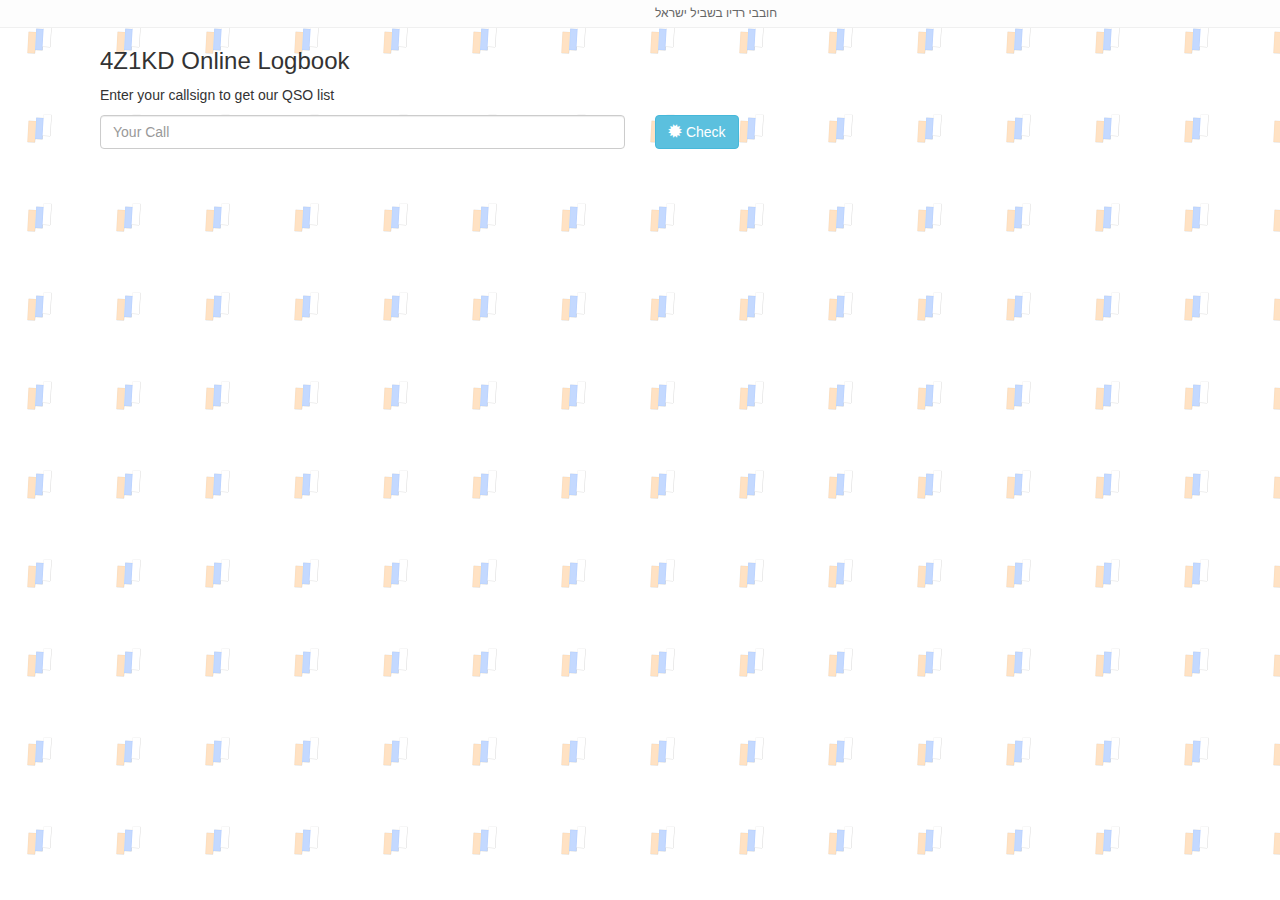
==== index.html @ 31706efc "First Checkin" ====
﻿<!DOCTYPE html>
<head>
    <meta charset="utf-8" />
    <meta http-equiv="X-UA-Compatible" content="IE=edge, chrome=1" />
    <meta name="apple-mobile-web-app-capable" content="yes" />
    <meta name="apple-mobile-web-app-status-bar-style" content="black" />
    <meta name="format-detection" content="telephone=no" />
    <meta name="viewport" content="width=device-width, initial-scale=1.0" />
    <link rel="apple-touch-startup-image" href="Content/images/ios-startup-image-landscape.png" media="(orientation:landscape)" />
    <link rel="apple-touch-startup-image" href="Content/images/ios-startup-image-portrait.png" media="(orientation:portrait)" />
    <link rel="apple-touch-icon" href="Content/images/icon.png" />
    <link rel="icon" href="Content/images/icon.png?v=1.1"> 
    <title>4X4Trail</title>
    <!-- Meta -->
    <meta name="description" content="4X4Trail">
    <meta name="author" content="4Z1KD">

    <link rel="stylesheet" href="Content/ie10mobile.css" />
    <link rel="stylesheet" href="Content/durandal.css" />
    <link rel="stylesheet" href="Content/starterkit.css" />
    <link rel="stylesheet" href="assets/plugins/bootstrap/css/bootstrap.min.css" />
    <link rel="stylesheet" href="assets/css/style.css">
    <link rel="stylesheet" href="assets/css/headers/header2.css">
    <link rel="stylesheet" href="assets/plugins/font-awesome/css/font-awesome.css">
    <link rel="stylesheet" href="assets/css/themes/light.css" id="style_color">
    <link rel="stylesheet" href="assets/flags/css/flag-icon.min.css" />
    <link rel="stylesheet" href="assets/css/app.css">
    <script type="text/javascript">
        if (navigator.userAgent.match(/IEMobile\/10\.0/)) {
            var msViewportStyle = document.createElement("style");
            var mq = "@@-ms-viewport{width:auto!important}";
            msViewportStyle.appendChild(document.createTextNode(mq));
            document.getElementsByTagName("head")[0].appendChild(msViewportStyle);
        }
    </script>
</head>
<body>
    <div id="applicationHost"></div>

    <script type="text/javascript" src="Scripts/knockout-2.3.0.js"></script>
    <script type="text/javascript" src="assets/plugins/jquery-1.10.2.min.js"></script>
    <script type="text/javascript" src="assets/plugins/jquery-migrate-1.2.1.min.js"></script>
    <script type="text/javascript" src="assets/plugins/bootstrap/js/bootstrap.min.js"></script>
    <script type="text/javascript" src="assets/plugins/back-to-top.js"></script>
    <script type="text/javascript" src="assets/js/app.js"></script>
    <script type="text/javascript" src="assets/js/linq.min.js"></script>
    <script type="text/javascript" src="Scripts/require.js" data-main="App/main"></script>

</body>
</html>
---- Content/ie10mobile.css ----
﻿@-webkit-viewport {
    width: device-width;
}

@-moz-viewport {
    width: device-width;
}

@-ms-viewport {
    width: device-width;
}

@-o-viewport {
    width: device-width;
}

@viewport {
    width: device-width;
}
---- Content/durandal.css ----
/*!
 * Durandal 2.0.0 Copyright (c) 2012 Blue Spire Consulting, Inc. All Rights Reserved.
 * Available via the MIT license.
 * see: http://durandaljs.com or https://github.com/BlueSpire/Durandal for details
 */

.modalBlockout {
    position: fixed;
    top: 0;
    left: 0;
    width: 100%;
    height: 100%;
    background: black;
    opacity: 0;
    
    pointer-events: auto;
    
    -webkit-backface-visibility: hidden;
    
    -webkit-transition: opacity 0.1s linear; 
	-moz-transition: opacity 0.1s linear; 
	-o-transition: opacity 0.1s linear;
	transition: opacity 0.1s linear; 
}

.modalHost {
    top: 50%;
    left: 50%;
    position: fixed;
    opacity: 0;
    
    -webkit-backface-visibility: hidden;

    -webkit-transition: opacity 0.1s linear; 
	-moz-transition: opacity 0.1s linear; 
	-o-transition: opacity 0.1s linear;
	transition: opacity 0.1s linear;
}

.messageBox {
    background-color: white;
    border: 1px solid #999;
    border: 1px solid rgba(0, 0, 0, 0.3);
    -webkit-border-radius: 6px;
    -moz-border-radius: 6px;
    border-radius: 6px;
    outline: none;
    -webkit-box-shadow: 0 3px 7px rgba(0, 0, 0, 0.3);
    -moz-box-shadow: 0 3px 7px rgba(0, 0, 0, 0.3);
    box-shadow: 0 3px 7px rgba(0, 0, 0, 0.3);
    -webkit-background-clip: padding-box;
    -moz-background-clip: padding-box;
    background-clip: padding-box;
    min-width: 300px;
}

.durandal-view-404 {
    color: red;
    margin: 8px 0;
    padding: 8px;

    -webkit-box-shadow: 0 3px 7px rgba(0, 0, 0, 0.3);
    -moz-box-shadow: 0 3px 7px rgba(0, 0, 0, 0.3);
    box-shadow: 0 3px 7px rgba(0, 0, 0, 0.3);

    border: 1px solid #999;
    border: 1px solid rgba(0, 0, 0, 0.3);
    -webkit-border-radius: 6px;
    -moz-border-radius: 6px;
    border-radius: 6px;
}
---- Content/starterkit.css ----
﻿/*!
 * Durandal 2.0.0 Copyright (c) 2012 Blue Spire Consulting, Inc. All Rights Reserved.
 * Available via the MIT license.
 * see: http://durandaljs.com or https://github.com/BlueSpire/Durandal for details
 */

.splash {
    text-align: center;
    margin: 10% 0 0 0;
}

.splash .message {
    font-size: 5em;
    line-height: 1.5em;
    -webkit-text-shadow: rgba(0, 0, 0, 0.5) 0 0 15px;
    text-shadow: rgba(0, 0, 0, 0.5) 0 0 15px;
    text-transform: uppercase;
}

.splash .icon-spinner {
    text-align: center;
    display: inline-block;
    font-size: 5em;
    margin-top: 50px;
}

.page-host {
    position: relative;
    top: 0px;
}

.navbar-fixed-top .navbar-inner {
    padding-left: 1em;
    padding-right: 1em;
}

.navbar-fixed-top .icon-home {
    font-size: 18px
}

.loader {
    margin: 6px 8px 4px 8px;
    visibility: hidden;
}

.loader.active {
    visibility: visible;
}

@media (max-width: 979px) {
    .page-host {
        top: 0;
    }

    .navbar-fixed-top {
        margin-bottom: 0;
    }
}
---- assets/css/style.css ----
/*   
 * Template Name: Unify - Responsive Bootstrap Template
 * Description: Business, Corporate, Portfolio and Blog Theme.
 * Version: 1.3
 * Author: Html Stream
 * Website: http://htmlstream.com/preview/unify
*/

/*Import app.css*/
@import url(app.css);

/*Import Google Fonts*/
@import url(http://fonts.googleapis.com/css?family=Monda:400,700);
@import url(http://fonts.googleapis.com/css?family=Open+Sans);

/*Block Headline*/
.headline {
    display: block;
    margin: 10px 0 25px 0;
    border-bottom: 1px dotted #e4e9f0;
}
.headline h2, 
.headline h3, 
.headline h4 {
    color: #585f69;
    margin: 0 0 -2px 0;
    padding-bottom: 5px;
    display: inline-block;
    border-bottom: 2px solid #72c02c;
}
.headline h2 {
    font-size: 23px;
}

.headline-md h2 {
    font-size: 21px;
}

.headline-md {
    margin-bottom: 15px;
}

/*Purchase Block*/
.purchase {
    padding: 30px 0;
    margin-bottom: 30px;
    box-shadow: inset 0 0 4px #eee;
    background: url(../img/breadcrumbs.png) repeat;
}
.purchase p {
    margin-bottom: 0;
}
.purchase span {
    color: #666;
    display: block;
    font-size: 28px;
    font-weight: 200;
    line-height: 35px;
    margin-bottom: 12px;
    /*font-family: 'Open Sans', sans-serif;*/
}
.purchase a.btn-buy {
    color: #fff;
    font-size: 16px;
    cursor: pointer;
    margin-top: 22px;
    font-weight: bold;
    background: #72c02c;
    display: inline-block;
    text-decoration: none;
    padding: 12px 28px 9px;
    text-transform: uppercase;
    text-shadow: 0 1px 0 #51a00b;
}
.purchase a.btn-buy:hover {
    color: #fff;
    background: #68af28;
    text-decoration: none;
    box-shadow: 0 0 5px #c0c2c1;
} 

/*Service*/
.service {
    overflow: hidden; 
    margin-bottom: 10px;
    padding: 15px 15px 10px;
}
.service:hover {
    background: #fcfcfc;
    box-shadow: 0 0 5px #ddd;
    -webkit-transition: box-shadow 0.2s ease-in-out;
    -moz-transition: box-shadow 0.2s ease-in-out;
    -o-transition: box-shadow 0.2s ease-in-out;
    transition: box-shadow 0.2s ease-in-out;
}
.service:hover i {
    color: #656565;
}

.service .desc {
    padding: 0 15px; 
    overflow: hidden;
}
.service .desc h4 {
    font-size: 22px;
    line-height: 25px;
}

.service .service-icon {
    float: left;
    padding: 10px;
    color: #72c02c;
    font-size: 45px;  
    text-align: center;
    -webkit-transition: all 0.4s ease-in-out;
    -moz-transition: all 0.4s ease-in-out;
    -o-transition: all 0.4s ease-in-out;
    transition: all 0.4s ease-in-out;
}
.service .service-icon.icon-cogs {
    font-size: 37px;
}
.service .service-icon.icon-plane {
    font-size: 43px;
}

/* Recent Work  */
.recent-work a {
    text-align: center;
    background: #fcfcfc;
    display: inline-block;
}

.recent-work a:hover {
    text-decoration: none;
}

.recent-work a:hover strong {
    color: #555;
}

.recent-work em.overflow-hidden {
    display: block;
}

.recent-work a span {
    display: block;
    padding: 10px;
    border-bottom: solid 2px #eee;
}

.recent-work a strong {
    color: #555;
    display: block;
}

.recent-work a i {
    color: #777;
}

.recent-work a img {
   -webkit-transition: all 0.8s ease-in-out;
   -moz-transition: all 0.8s ease-in-out;
   -o-transition: all 0.8s ease-in-out;
   -ms-transition: all 0.8s ease-in-out;
   transition: all 0.8s ease-in-out;
}

.recent-work a:hover img {
    opacity: 0.8;
   -webkit-transform: scale(1.2) rotate(3deg);
   -moz-transform: scale(1.2) rotate(3deg);
   -o-transform: scale(1.0) rotate(3deg);
   -ms-transform: scale(1.2) rotate(3deg);
   transform: scale(1.2) rotate(3deg);
}

.recent-work a:hover span {
    border-bottom: solid 2px #72c02c;
    -webkit-transition: all 0.2s ease-in-out;
    -moz-transition: all 0.3s ease-in-out;
    -o-transition: all 0.2s ease-in-out;
    transition: all 0.3s ease-in-out;
}

/*Blockquote*/
blockquote p {
    font-size: 16px;
    font-weight: 200;
}

blockquote:hover {
    border-left-color: #72c02c; 
    -webkit-transition: all 0.4s ease-in-out;
    -moz-transition: all 0.4s ease-in-out;
    -o-transition: all 0.4s ease-in-out;
    transition: all 0.4s ease-in-out;
}
.hero {
    padding: 18px;
    margin: 20px 0;
    color: #566c8a;
    font-size: 16px;
    background: #fcfcfc;
    border-left: 4px solid #94c564; 
    /*font-family: 'Open Sans', sans-serif;*/
}
.hero h1, .hero p { 
    text-shadow: 1px 1px 0 #fff;
}

.hero-unify p {
    font-size: 13px;
    line-height: 20px;
}

/* Work */
.work {
    margin-top: 6px;
}
.work .details {
    padding: 10px;
}
.work .caption {
    display: block;
    padding-top: 5px;
    color: #585f69 !important;
    font-size: 18px !important;
}
.work .caption:hover {
    cursor: pointer;
    color: #444 !important;
    text-decoration: underline;
}

/*Footer*/
.footer {
    color: #dadada;
    margin-top: 40px;
    padding: 10px 0 5px;
    background: #585f69;
}

.footer.margin-top-0 {
    margin-top: 0;
}

.footer h1, 
.footer h2, 
.footer h3, 
.footer h4, 
.footer h5 {
    text-shadow: none;
    font-weight: normal !important; 
} 

.footer p,
.footer a {
    font-size: 14px;
} 
.footer p {
    color: #dadada;
} 

.footer a {
    color: #72c02c;
}
.footer a:hover {
    color: #a8f85f;
    -webkit-transition: all 0.4s ease-in-out;
    -moz-transition: all 0.4s ease-in-out;
    -o-transition: all 0.4s ease-in-out;
    transition: all 0.4s ease-in-out;
}

.footer h2, 
.footer h3,
.footer h4 {
    color: #e4e4e4;
    background: none;
    text-shadow: none;
}

/*Footer Subsribe*/
.footer .footer-subsribe {
    width: 85%;
}

/*Blog Posts*/
.footer .blog-list {
    margin: 0;
    padding: 0;
    color: #dadada;
    list-style: none;
}

.footer .blog-list li {
    padding: 0 0;
    margin-bottom: 7px; 
}
.footer .blog-list li span {
    color: #818488;
}

.footer .dl-horizontal,
.footer .dl-horizontal:hover {
    border: none !important;
    background: none !important;
}
.footer .dl-horizontal a {
    color: #dadada;
}
.footer .dl-horizontal a:hover {
    color: #a8f85f !important;
}
.footer .dl-horizontal img {
    border-color: #888 !important;
}

/*Copyright*/
.copyright {
    font-size: 12px;
    padding: 11px 0 7px;
    background: #3e4753;
    border-top: solid 1px #777;	
}

.copyright p {
    color: #dadada;
}

.copyright p.copyright-space {
    margin-top: 12px;
}

.copyright a {
    margin: 0 5px;
    color: #72c02c;
}
.copyright a:hover {
    color: #a8f85f;
}

/*Page (Features)
------------------------------------*/
/*Thumbnail*/
a.thumbnail {
    padding: 0;
    border: none;
    margin-bottom: 15px;
}

.thumbnail-style { 
    padding: 5px;
    margin-bottom: 20px; 
}
.thumbnail-style:hover { 
    box-shadow: 0 0 8px #ddd; 
    -webkit-transition: box-shadow 0.2s ease-in-out;
    -moz-transition: box-shadow 0.2s ease-in-out;
    -o-transition: box-shadow 0.2s ease-in-out;
    transition: box-shadow 0.2s ease-in-out;
}
.thumbnail-style h3 {
    margin: 5px 0 0 0;
}
.thumbnail-style h3 a {
    font-size: 20px;
}
.thumbnail-style h3 a:hover {
    color: #72c02c;
    text-decoration: none;
}
.thumbnail-style .thumbnail-img {
    position: relative;
    margin-bottom: 10px;
}
.thumbnail-style a.btn-more {
    right: -10px;
    bottom: 10px;
    color: #fff;
    padding: 1px 6px;
    position: absolute;
    background: #72c02c;
    display: inline-block; 
}
.thumbnail-style a.btn-more:hover {
    text-decoration: none;
    box-shadow: 0 0 0 2px #377500;
}
.thumbnail-style:hover a.btn-more {
    right: 10px;
}

.thumbnail-kenburn img {
    left: 10px;
    margin-left: -10px;
    position: relative;
   -webkit-transition: all 0.8s ease-in-out;
   -moz-transition: all 0.8s ease-in-out;
   -o-transition: all 0.8s ease-in-out;
   -ms-transition: all 0.8s ease-in-out;
   transition: all 0.8s ease-in-out;
}
.thumbnail-kenburn:hover img {
   -webkit-transform: scale(1.2) rotate(2deg);
   -moz-transform: scale(1.2) rotate(2deg);
   -o-transform: scale(1.2) rotate(2deg);
   -ms-transform: scale(1.2) rotate(2deg);
   transform: scale(1.2) rotate(2deg);
}
 
/*Servive Blocks*/
.servive-block .servive-block-in {
    padding: 20px 30px;
    text-align: center;
    margin-bottom: 20px;
    background: #fafafa;
    -webkit-transition: all 0.3s ease-in-out;
    -moz-transition: all 0.3s ease-in-out;
    -o-transition: all 0.3s ease-in-out;
    transition: all 0.3s ease-in-out;
}
.servive-block .servive-block-in:hover {
    box-shadow: 0 0 8px #ddd;
}

.servive-block .servive-block-in h4 {
    line-height: 25px;
}

.servive-block .servive-block-in h4 a:hover {
    color: #72c02c;
    text-decoration: none;
}

.servive-block .servive-block-in:hover h4,
.servive-block .servive-block-in:hover i {
    color: #72c02c;
}

.servive-block .servive-block-in i {
    color: #565656;
    font-size: 40px;
    -webkit-transition: all 0.4s ease-in-out;
    -moz-transition: all 0.4s ease-in-out;
    -o-transition: all 0.4s ease-in-out;
    transition: all 0.4s ease-in-out;
}

.servive-block .servive-block-red {
    background: #e74c3c;
}
.servive-block .servive-block-sea {
    background: #1abc9c;
}
.servive-block .servive-block-blue {
    background: #3498db;
}
.servive-block .servive-block-grey {
    background: #95a5a6;
}
.servive-block .servive-block-yellow {
    background: #f1c40f;
}
.servive-block .servive-block-orange {
    background: #e67e22;
}
.servive-block .servive-block-green {
    background: #2ecc71;
}

.servive-block .servive-block-colored i,
.servive-block .servive-block-colored p,
.servive-block .servive-block-colored h4,
.servive-block .servive-block-colored:hover i,
.servive-block .servive-block-colored:hover h4 {
    color: #fff;
}

.servive-block .servive-block-colored:hover {
    opacity: 0.8;
    box-shadow: none;
}

/*Service Alternative Block*/
.service-alternative .service:hover { 
    background: #76ca2c;
    -webkit-transition: all 0.4s ease-in-out;
    -moz-transition: all 0.4s ease-in-out;
    -o-transition: all 0.4s ease-in-out;
    transition: all 0.4s ease-in-out;
}
.service-alternative .service:hover i,
.service-alternative .service:hover p,
.service-alternative .service:hover h4 { 
    color: #fff;
}

/*Servive Block Versions*/
.service-v1 h2 {
    margin: 15px 0;
    font-size: 20px;
    line-height: 28px;
}

.service-v1 p {
    text-align: justify;
}

/*Posts*/
.posts .dl-horizontal { 
    margin-bottom: 0;
    overflow: hidden;
}

.posts .dl-horizontal dt { 
    width: 60px; 
    float: left;
}

.posts .dl-horizontal dt img { 
    width: 60px; 
    height: 60px;
    padding: 2px;
    margin-top: 2px; 
    border: solid 1px #ddd;
}

.posts .dl-horizontal dd { 
    margin-left: 70px;
}

.posts .dl-horizontal dd p { 
    margin: 0;
}

.posts .dl-horizontal dd a {
    font-size: 14px;
    line-height: 16px !important; 
}

.posts .dl-horizontal dd a:hover { 
    color: #72c02c; 
    text-decoration: none;
}

.posts .dl-horizontal:hover dt img,
.posts .dl-horizontal:hover dd a { 
    color: #72c02c;
    border-color: #72c02c !important;
    -webkit-transition: all 0.4s ease-in-out;
    -moz-transition: all 0.4s ease-in-out;
    -o-transition: all 0.4s ease-in-out;
    transition: all 0.4s ease-in-out;
}

/*Breadcrumbs*/
.breadcrumbs {
    padding: 10px 0 6px;
    box-shadow: inset 0 0 4px #eee;
    background: url(../img/breadcrumbs.png) repeat;
}
.breadcrumbs h1 {
    color: #686868;
    font-size: 26px;
    margin-top: 12px;
}

.breadcrumb { 
    top: 9px;
    padding-right: 0;
    background: none;
    position: relative;
}
.breadcrumb a {
    color: #777;
}
.breadcrumb li.active,
.breadcrumb li a:hover {
    color: #72c02c;
    text-decoration: none;
}

/*Pegination*/
.pagination li a {
    color: #777;
    padding: 5px 15px;
}

/* Testimonials */
.testimonials {
    margin-bottom: 10px;
}

.testimonials .testimonial-info {
    color: #72c02c;
    font-size: 16px;
    padding: 0 15px;
    margin-top: 18px;
}

.testimonials .testimonial-info span {
    top: 3px;
    position: relative;
}

.testimonials .testimonial-info em {
    color: #777;
    display: block;
    font-size: 13px;
}

.testimonials .testimonial-info img {
    width: 60px;
    float: left;
    height: 60px;
    padding: 2px;
    margin-right: 15px;
    border: solid 1px #ccc;
    border-radius: 50% !important;	
}

.testimonials .testimonial-author {
    overflow: hidden;
}

.testimonials .carousel-arrow {
    top: -65px;
    position: relative;
}

.testimonials .carousel-arrow i {
    color: #777;
    font-size: 20px;
    padding: 2px 8px; 
    background: #fafafa;
}

.testimonials .carousel-arrow i:hover {
    color: #fff;
    background: #72c02c;
}

.testimonials .carousel-control {
    opacity: 1;
    width: 100%;
    text-align: right;
    text-shadow: none;
    position: absolute;
}

.testimonials .carousel-control.left {
    right: 27px;
    left: auto;
}
.testimonials .carousel-control.right {
    right: 0px;
}

.testimonials.testimonials-v1 .item p {
    padding: 15px;
    font-size: 14px;
    font-style: italic;
    position: relative;
    background: #fafafa;
}

.testimonials.testimonials-v1 .item p:after,
.testimonials.testimonials-v1 .item p:before {
    width: 0; 
    height: 0;
    left: 80px;
    content: " "; 
    bottom: -20px;
    display: block; 
    position: absolute;
}

.testimonials.testimonials-v1 .item p:after {
    border-top: 22px solid #fafafa;	
    border-left: 0 solid transparent;
    border-right: 22px solid transparent;
    border-left-style: inset; /*FF fixes*/
    border-right-style: inset; /*FF fixes*/
}

.testimonials.testimonials-v2 .testimonial-info {
    padding: 0 20px;
}

.testimonials.testimonials-v2 p {
    padding: 15px;
    font-size: 14px;
    font-style: italic;
    background: #fafafa;
    padding-bottom: 15px;
}

.testimonials.testimonials-v2 .carousel-arrow {
    top: -55px;	
}

.testimonials.testimonials-v2 .item p:after,
.testimonials.testimonials-v2 .item p:before {
    width: 0; 
    height: 0;
    left: 8%;
    content: " "; 
    bottom: 45px;
    display: block; 
    position: absolute;
}

.testimonials.testimonials-v2 .item p:after {
    border-top: 20px solid #fafafa;	
    border-left: 25px solid transparent;
    border-right: 0px solid transparent;
    border-left-style: inset; /*FF fixes*/
    border-right-style: inset; /*FF fixes*/
}

/*Tabs v1*/
.tab-v1 .nav-tabs { 
    border: none;
    background: none;
    border-bottom: solid 2px #72c02c; 	
}

.tab-v1 .nav-tabs a { 
    font-size: 14px;
    padding: 5px 15px; 
}

.tab-v1 .nav-tabs > .active > a, 
.tab-v1 .nav-tabs > .active > a:hover, 
.tab-v1 .nav-tabs > .active > a:focus { 
    color: #fff;
    border: none; 
    background: #72c02c; 
}

.tab-v1 .nav-tabs > li > a { 
    border: none;
}
.tab-v1 .nav-tabs > li > a:hover { 
    color: #fff; 
    background: #72c02c; 
}

.tab-v1 .tab-content { 
    padding: 10px 0;
}

.tab-v1 .tab-content img {
    margin-top: 4px;
    margin-bottom: 15px; 
}

.tab-v1 .tab-content img.img-tab-space {
    margin-top: 7px;
}

/*Tabs v2*/
.tab-v2 .nav-tabs {
    border-bottom: none;
}

.tab-v2 .nav-tabs li a {
    padding: 9px 16px;
    background: none;
    border: none;
}

.tab-v2 .nav-tabs li.active a {
    background: #fff;
    padding: 7px 15px 9px;
    border: solid 1px #eee;
    border-top: solid 2px #72c02c;
    border-bottom: none !important;
}

.tab-v2 .tab-content {
    padding: 10px 16px;
    border: solid 1px #eee;
}

/*Tabs v3*/
.tab-v3 .nav-pills li a {
    color: #777;
    font-size: 17px;
    padding: 4px 8px;
    margin-bottom: 3px;
    background: #fafafa;
    border: solid 1px #eee;
}

.tab-v3 .nav-pills li a:hover,
.tab-v3 .nav-pills li.active a {
    color: #fff;
    background: #72c02c;
    border: solid 1px #68af28;
}

.tab-v3 .nav-pills li i {
    width: 1.25em;
    margin-right: 5px;
    text-align: center;
    display: inline-block;
}

.tab-v3 .tab-content {
    padding: 15px;
    background: #fafafa;
    border: solid 1px #eee;
}

/*Accardion v1*/
.acc-v1 .panel-heading {
    padding: 0;
    box-shadow: none;
}

.acc-v1 .panel-heading a {
    display: block;
    font-size: 14px;
    padding: 5px 15px;
    background: #fefefe;
    text-decoration: none;
}

.acc-icon a.accordion-toggle i {
    color: #585f69;
    margin-right: 8px;
}
.acc-icon a.accordion-toggle:hover i {
    color: #39414c;
}

/*Carousel v1*/
.carousel-v1 .carousel-caption {
   left: 0;
   right: 0;
   bottom: 0;
   padding: 7px 15px;
   background: rgba(0, 0, 0, 0.7);
}

.carousel-v1 .carousel-caption p {
   color: #fff;
   margin-bottom: 0;
}

.carousel-v1 .carousel-arrow a.carousel-control {
   opacity: 1;
   font-size:30px;
   height:inherit;
   width: inherit;
   background: none;
   text-shadow: none;
   position: inherit;
}

.carousel-v1 .carousel-arrow a i {
   top: 50%;
   opacity: 0.6;
   background: #000;
   margin-top: -18px;
   padding: 2px 12px; 
   position: absolute;
}
.carousel-v1 .carousel-arrow a i:hover {
   opacity: 0.8;
}

.carousel-v1 .carousel-arrow a.left i {
   left: 0;
}
.carousel-v1 .carousel-arrow a.right i {
   right: 0;
}

/*About Page
------------------------------------*/
.team ul.team-socail { 
    text-align: right;
}
.team ul.team-socail li {
    padding: 0 !important;
    margin: 0 !important;
}

.team ul.team-socail li a,
.team ul.team-socail li a:hover {
    text-decoration: none;
}

.team ul.team-socail li i {
    color: #aaa;
    padding: 3px;
    min-width: 30px;
    font-size: 20px;
    text-align: center;
    background: #f7f7f7;
    display: inline-block;
}
.team ul.team-socail li i:hover {
    color: #fff;
    background: #72c02c;
    -webkit-transition: all 0.2s ease-in-out;
    -moz-transition: all 0.2s ease-in-out;
    -o-transition: all 0.2s ease-in-out;
    transition: all 0.2s ease-in-out;
}

.team .thumbnail-style {
    padding: 12px;
}

.team .thumbnail-style small {
    display: block; 
    font-size: 12px;
}

.team .thumbnail-style h3 {
    margin-bottom: 10px;
}
.team .thumbnail-style:hover h3 a {
    color: #72c02c !important;
}

/*Gallery Page
------------------------------------*/
.gallery-page .thumbnail,
.gallery-page .thumbnail:hover {
    padding: 0;
    border: none;
    box-shadow: none;
}
.gallery-page .thumbnails {
    margin-bottom:6px;
}

/*Privacy Page
------------------------------------*/
.privacy a {
    text-decoration: underline;
}
.privacy a:hover {
    color: #72c02c;
    text-decoration: none;
}

/*Portfolio Item Page v1
------------------------------------*/
.portfolio-item h2 {
    color: #555;
    font-size: 24px;
    margin: 0 0 15px;
}
.portfolio-item li {
    padding: 3px 0;
} 
.portfolio-item p a {
    text-decoration: underline;
}
.portfolio-item p a:hover {
    text-decoration: none;
}

/*Portfolio Item v1*/
.portfolio-item1 ul {
    margin: 10px 0 20px;
}

.portfolio-item1 li {
    font-size: 16px;
    margin-bottom: 3px;
}

.portfolio-item1 li i {
    font-size: 18px;
    margin-right: 4px;
}

/*Sidebar Features
------------------------------------*/
/*Blog Tags*/
ul.blog-tags li {
    display: inline-block;
}

ul.blog-tags a {
    font-size :13px;
    padding: 2px 7px;
    background: #f7f7f7;
    margin: 0 3px 6px 0;
    display: inline-block;
}

ul.blog-tags a i {
    color: #666;
}

ul.blog-tags a:hover {
    background: #72c02c;
}

ul.blog-tags a:hover,
ul.blog-tags a:hover i {
    color: #fff !important;
    text-decoration: none;
    -webkit-transition: all 0.2s ease-in-out;
    -moz-transition: all 0.2s ease-in-out;
    -o-transition: all 0.2s ease-in-out;
    transition: all 0.2s ease-in-out;
}

/*Blog Photo Stream*/
.blog-photos li {
    display: inline;
}
.blog-photos li img {
    opacity: 0.6;
    width: 58px;
    height: 58px;
    margin: 0 2px 8px;
}
.blog-photos li img:hover {
    opacity: 1;
    box-shadow: 0 0 0 2px #72c02c;
}

/*Blog Latest Tweets*/
.blog-twitter .blog-twitter-inner {
    padding: 10px;
    position: relative;
    background: #fafafa;
    margin-bottom: 15px;
    border-top: solid 2px #eee;
}

.blog-twitter .blog-twitter-inner,
.blog-twitter .blog-twitter-inner:after,
.blog-twitter .blog-twitter-inner:before {
    transition: all 0.3s ease-in-out;
    -o-transition: all 0.3s ease-in-out;
    -ms-transition: all 0.3s ease-in-out;
    -moz-transition: all 0.3s ease-in-out;
    -webkit-transition: all 0.3s ease-in-out;	
}

.blog-twitter .blog-twitter-inner:after,
.blog-twitter .blog-twitter-inner:before {
    width: 0; 
    height: 0;
    right: 0px;
    bottom: 0px;
    content: " "; 
    display: block; 
    position: absolute;
}

.blog-twitter .blog-twitter-inner:after {
    border-top: 15px solid #f0f0f0;	
    border-right: 15px solid transparent;
    border-left: 0px solid transparent;
    border-left-style: inset; /*FF fixes*/
    border-right-style: inset; /*FF fixes*/
}
.blog-twitter .blog-twitter-inner:before {
    border-bottom: 15px solid #fff;	
    border-right: 0 solid transparent;
    border-left: 15px solid transparent;
    border-left-style: inset; /*FF fixes*/
    border-bottom-style: inset; /*FF fixes*/
}

.blog-twitter .blog-twitter-inner:hover {
    border-color: #72c02c;
    border-top-color: #72c02c;	
}
.blog-twitter .blog-twitter-inner:hover:after {
    border-top-color: #72c02c;	
}

.blog-twitter .blog-twitter-inner span {
    color: #777;
    display: block;
    font-size: 11px; 
}

.blog-twitter .blog-twitter-inner a {
    color: #72c02c;
    text-decoration: none;
}
.blog-twitter .blog-twitter-inner a:hover {
    text-decoration: underline;
}

.blog-twitter .blog-twitter-inner i.icon-twitter {
    top: 2px;
    color: #bbb;
    font-size: 18px;
    position: relative;
}

/*Choose Block*/
.who li, .listed-icons div { 
    margin-bottom: 6px;
}
.who li i, .listed-icons div i{ 
    top: 2px; 
    color: #72c02c; 
    font-size: 18px;
    margin-right: 8px;
    position: relative; 
}
.who li:hover i, 
.who li:hover a,
.listed-icons div:hover i,
.listed-icons div:hover a { 
    color: #777;
}
.who li:hover a:hover,
.listed-icons li:hover a:hover {
    text-decoration: none;
}

/*Sidebar Menu
------------------------------------*/
/*Sidebar Menu v1*/
.sidebar-nav-v1 li {
    padding: 0;
}

.sidebar-nav-v1 li a {
    display: block;
    padding: 8px 30px 8px 10px;
}

.sidebar-nav-v1 li a:hover {
    text-decoration: none;
}

.sidebar-nav-v1 li.active,
.sidebar-nav-v1 li.active:hover {
    background: #f5f5f5;
    border-color: #ddd;
} 

.sidebar-nav-v1 li.active a {
    color: #555;
}

.sidebar-nav-v1 span.badge {
    margin-top: 10px;
    margin-right: 10px;
}

.sidebar-nav-v1 span.badge-green {
    background: #2ecc71;
}
.sidebar-nav-v1 span.badge-red {
    background: #e74c3c;
}
.sidebar-nav-v1 span.badge-blue {
    background: #3498db;
}
.sidebar-nav-v1 span.badge-sea {
    background: #1abc9c;
}

/*Tag Boxes
------------------------------------*/
.tag-box  {
    padding: 20px;
    margin-bottom: 30px;
}

.tag-box h2 {
    font-size: 20px;
    line-height: 25px;
}

.tag-box p {
    margin-bottom: 0;
}

/*Tag Boxes v1*/
.tag-box-v1 {
    border: solid 1px #eee;
    border-top: solid 2px #72c02c;
}

/*Tag Boxes v2*/
.tag-box-v2 {
    background: #fafafa;
    border: solid 1px #eee;
    border-left: solid 2px #72c02c;
}

/*Tag Boxes v3*/
.tag-box-v3 {
    border: solid 2px #eee;
}

/*Tag Boxes v4*/
.tag-box-v4 {
    border: dashed 1px #bbb;
}

/*Tag Boxes v5*/
.tag-box-v5 {
    margin: 20px 0;
    text-align: center;
    border: dashed 1px #ccc;
}

.tag-box-v5 span {
    color: #555;
    font-size: 28px;
    margin-bottom: 0;
}

/*Tag Boxes v6*/
.tag-box-v6 {
    background: #fafafa;
    border: solid 1px #eee; 
}

/*Tag Boxes v7*/
.tag-box-v7 {
    border: solid 1px #eee;
    border-bottom: solid 2px #72c02c;
}

/*Panels (Portlets)
------------------------------------*/
/*Panel Table*/
.panel .table {
    margin-bottom: 0;
}

/*Panel Blue*/
.panel-blue {
   border-color: #3498db;
}

.panel-blue > .panel-heading {
   color: #fff;
   background: #3498db;
}

/*Panel Red*/
.panel-red {
   border-color: #e74c3c;
}

.panel-red > .panel-heading {
   color: #fff;
   background: #e74c3c;
}

/*Panel Green*/
.panel-green {
   border-color: #2ecc71;
}

.panel-green > .panel-heading {
   color: #fff;
   background: #2ecc71;
}

/*Panel Sea*/
.panel-sea {
   border-color: #1abc9c;
}

.panel-sea > .panel-heading {
   color: #fff;
   background: #1abc9c;
}

/*Panel Orange*/
.panel-orange {
   border-color: #e67e22;
}

.panel-orange > .panel-heading {
   color: #fff;
   background: #e67e22;
}

/*Panel Yellow*/
.panel-yellow {
    border-color: #f1c40f;
}

.panel-yellow > .panel-heading {
    color: #fff;
    background: #f1c40f;
}

/*Panel Grey*/
.panel-grey {
   border-color: #95a5a6;
}

.panel-grey > .panel-heading {
   color: #fff;
   background: #95a5a6;
}

/*Panel Black*/
.panel-black {
   border-color: #000000;
}

.panel-black > .panel-heading {
   color: #fff;
   background: #000000;
}

/*Promo Page
------------------------------------*/
/*Slider Part*/
.fullwidthbanner-container.slider-promo {
    max-height: 460px !important;
}

.slider-promo-info-bg {
    padding: 25px 20px 20px;
    background: url(../img/bg-black.png) repeat;
}

.slider-promo-info span.big-size { 
    color: #fff;
    display: block;
    font-size: 30px;
    margin-bottom: 25px;
    text-shadow: 0 !important;
}

.slider-promo-info p {
    color: #fff;
    font-size: 16px;
    margin-bottom: 0;
}

/*Promo Box*/
.promo-box {
    padding: 20px;
    margin: 25px 0 20px;
    text-align: center;
}

.promo-box i {
    display: block;
    font-size: 50px;
}

.promo-box p {
    font-size: 14px;
    margin-bottom: 0;
}

.promo-box strong,
.promo-box strong a {
    color: #555;
    font-size: 20px;
    display: block;
    margin: 20px 0 15px;
    font-weight: 200; 
}

.promo-box:hover strong, 
.promo-box:hover strong a {
    color: #e74c3c;
}

/*Promo Service*/
.promo-service {
    margin-bottom: 20px;
}

.promo-service a.btn-u {
    margin: 0 20px 10px 0;
}

/*Promo Elements*/
.title-box {
    margin: 20px 0;
    padding: 40px 0;
    font-size: 16px;
    text-align: center;
    border-bottom: solid 1px #eee;
}

.title-box .title-box-text {
    color: #555;
    display: block;
    font-size: 35px;
    font-weight: 200;
}

.block-blockquote {
    margin: 20px 0; 
    text-align: center;
    border: dashed 1px #ccc;
}

.block-blockquote-inner {
    padding: 15px; 
}

.block-blockquote p {
    font-size: 26px;
    margin-bottom: 0;
}

/*Info Blocks*/
.info-blocks {
    margin-bottom: 15px;
}

.info-blocks:hover i.icon-info-blocks {
    color: #72c02c;
    -webkit-transition:all 0.2s ease-in-out;
    -moz-transition:all 0.2s ease-in-out;
    -o-transition:all 0.2s ease-in-out;
    transition:all 0.2s ease-in-out;	
}

.info-blocks i.icon-info-blocks {
    float: left;
    color: #777;
    font-size: 40px;
    margin-top: 5px;
    min-width: 50px;
    text-align: center;
}

.info-blocks .info-blocks-in {
    padding: 0 10px;
    overflow: hidden;
}

.info-blocks .info-blocks-in h3 {
    color: #555;
    font-size: 20px;
    line-height: 28px;
}

.info-blocks .info-blocks-in p {
    font-size: 12px;
}

.clients-page { 
    overflow: hidden;
}
.clients-page p { 
    overflow: auto;
}
.clients-page p a { 
    overflow: auto;
    text-decoration: underline;
}
.clients-page a.img-hover {
    display: block;
    position: relative;
}
.clients-page img { 
    float: left;
    width: 120px;
    height: 120px;
    margin-right: 20px;
    background: #fafafa;
    border: solid 1px #eee;
}
.clients-page img.img-colorful {
    display: none;
}
.clients-page a:hover img.img-colorful,
.clients-page:hover img.img-colorful {
    top: 0; 
    left: 0;
    display: block;
    position: absolute;
}


.clients-page .icon { 
    float: right;
    padding-top: 12px;
    font-size:40px;
    margin-left: 20px;
    background: #fafafa;
    width:65px;
    height:65px;
    text-align:center;
    border: solid 1px #eee;
}
---- assets/css/headers/header2.css ----
/*Top Bar (login, search etc.)
------------------------------------*/
.top-v1 {
	background: #fdfdfd;
	border-bottom: solid 1px #f0f0f0;
}

/*Top Contacts*/
.top-v1 ul {
	margin: 0;
	padding: 0;
}

.top-v1 .top-v1-contacts li {
	color: #666;
	padding: 5px 0;
	font-size: 12px;
	margin-right: 15px;
	display: inline-block;
}

.top-v1 .top-v1-contacts i {
	color: #999;
	font-size: 13px;
	margin-right: 3px;
}

/*Top Data*/
.top-v1 .top-v1-data {
	text-align: right;
}

.top-v1 .top-v1-data li {
	padding: 5px 11px;
	display: inline-block;	
	border-right: solid 1px #eee;
}

.top-v1 .top-v1-data li:first-child {
	border-left: solid 1px #eee;
}

.top-v1 .top-v1-data li a {
	font-size: 12px; 
}

.top-v1 .top-v1-data li a:hover {
	text-decoration: none;
}

.top-v1 .top-v1-data li i {
	color: #777;
	font-size: 13px; 
}

.top-v1 .top-v1-data li a:hover i {
	color: #72c02c;
}

@media (max-width: 992px) {
	.top-v1 ul {
		text-align: center !important;
	}

	.top-v1 .top-v1-contacts {
		margin: 10px 0;
	}

	.top-v1 .top-v1-data li {
		top: 1px;
		padding: 6px 16px;
		margin-left: -5px;
		position: relative;
		border: solid 1px #eee;
	}		
}

/*Header Default
------------------------------------*/
.header {
	z-index: 999;
	position: relative;
}

.header .navbar {
	margin: 0;
	min-height: inherit;
}

.header .navbar-default {
	border: none;
	background: none;
}

.header .navbar-collapse {
	position: relative;
	/*max-height: inherit;*/
}

/*Brand*/
.header .navbar-brand { 
	z-index: 2;
	position: relative;
}

/*Navbar*/
.header .navbar-default .navbar-nav > li > a {
	color: #687074;
	font-size: 16px;
	font-weight:400;
	padding: 9px 15px;
	/*text-transform: uppercase;*/
}

.header .navbar-default .navbar-nav > .active > a {
	color: #72c02c;
}

/*Dropdown*/
.header .navbar-right .dropdown-menu {
	right: inherit;
}

.header .navbar .nav > li > a i.icon-angle-down {
	top: -1px;
	left: 1px;
	font-size: 12px;
	position: relative;
	margin: 0 !important;
}

/*Navber Toggle*/
.navbar-toggle,
.navbar-default .navbar-toggle:hover, 
.navbar-default .navbar-toggle:focus {
	background: #72c02c;
}

.navbar-toggle {
	margin-top: 20px;
}

.navbar-toggle:hover {
	background: #5fb611 !important;
}

.navbar-default .navbar-toggle {
	border-color: #5fb611;
}

.navbar-default .navbar-toggle .icon-bar {
	background: #fff;
}

/*Serach Box*/
.header .navbar .search-open {
	right: 0; 
	top: 50px; 
	display: none;
	padding: 14px; 
	position: absolute;
	background: #f8f8f8; 
}

.header .navbar .nav > li > a.search {
	color: #aaa;
	cursor: pointer;
	padding: 8px 11px 10px;
	background: #f8f8f8 !important;
}

.header .navbar .nav > li > a.search:hover {
	color: #fff;
}

.header .navbar .search-open form {
	margin: 0;	
}

.header .navbar a.search [class^="icon-"],
.header .navbar a.search [class*=" icon-"] {
  width: 1.25em;
  text-align: center;
  display: inline-block;
}

.header .navbar a.search [class^="icon-"].icon-large,
.header .navbar a.search [class*=" icon-"].icon-large {
  /* increased font size for icon-large */
  width: 1.5625em;
}

/*Responsive @Media 
------------------------------------*/
@media (min-width: 767px) {
	/*Navbar Collapse*/
	.header .navbar-collapse {
		padding: 0;
	}

	/*Navbar*/
	.header .navbar-nav {
		top: 2px;
		margin-top: 10px;
		position: relative;
	}

	.header .navbar-default .navbar-nav > li {
		margin-left: 1px;
	}

	.header .navbar-default .navbar-nav > li > a:hover,
	.header .navbar-default .navbar-nav > .active > a {
		color: #fff;
		background: #72c02c !important;
	}

	.header .navbar-default .navbar-nav > li > a,
	.header .navbar-default .navbar-nav > li > a:hover,
	.header .navbar-default .navbar-nav > li > a:focus,	
	.header .navbar-default .navbar-nav > .active > a, 
	.header .navbar-default .navbar-nav > .active > a:hover, 
	.header .navbar-default .navbar-nav > .active > a:focus {
		background: none;
	}

	.header .navbar-default .navbar-nav > .open > a,
	.header .navbar-default .navbar-nav > .open > a:hover,
	.header .navbar-default .navbar-nav > .open > a:focus {
		color: #fff;
		background: #72c02c;		
	}

	/*Dropdown Menu*/
	.header .dropdown-menu { 
		padding: 0;
		border: none;
		background: #fafafa;
		min-width: 200px;
		border-radius: 0; 
		z-index: 9999 !important;
		margin-top: -2px !important;
		border-top: solid 2px #72c02c; 
		border-bottom: solid 2px #687074; 
	}

	.header .dropdown-menu li a { 
		color: #555; 
		font-size: 13px; 
		font-weight: 400; 
		padding: 6px 15px; 
		border-bottom: solid 1px #eee;
	}

	.header .dropdown-menu .active > a,
	.header .dropdown-menu li > a:hover {
		color: #fff;
		filter: none !important;
		background: #687074 !important;
		-webkit-transition: all 0.1s ease-in-out;
		-moz-transition: all 0.1s ease-in-out;
		-o-transition: all 0.1s ease-in-out;
		transition: all 0.1s ease-in-out;
	}

	.header .dropdown-menu li > a:focus {
		background: none;
		filter: none !important;
	}

	/*Search Box*/
	.header .navbar .search-open {
		width: 330px;
	}	
}

@media (max-width: 767px) {
	/*Search Box*/
	.header .navbar .search-open {
		left: 20px; 
		top: inherit;
		bottom: -6px; 
		padding: 15px;
		border-top: none;
		box-shadow: none;
		background: none; 
	}	
}
---- assets/css/themes/light.css ----
a:focus, 
a:hover, 
a:active {
	color: #95a5a6;
}

.color-green {
	color: #95a5a6;
}

a.read-more:hover { 
	color:#95a5a6; 
}

.linked:hover {
	color:#95a5a6;
}

/*Sliders
------------------------------------*/
/*Main Parallax Sldier*/
.da-slide h2 i {
	background:url(../../plugins/parallax-slider/img/bg-heading-light.png) repeat;
}

/*Sequence Parallax Sldier*/
.sequence-inner {
  background: -webkit-gradient(linear, 0 0, 0 bottom, from(#fff), to(#f0f0f0));
  background: -webkit-linear-gradient(#fff, #f0f0f0);
  background: -moz-linear-gradient(#fff, #f0f0f0);
  background: -ms-linear-gradient(#fff, #f0f0f0);
  background: -o-linear-gradient(#fff, #f0f0f0);
  background: linear-gradient(#fff, #f0f0f0)
}

#sequence-theme h2 {
	background:rgba(149, 165, 166, 0.8);
}

#sequence-theme .info p {
	background:rgba(149, 165, 166, 0.8);
}

/*Purchase
------------------------------------*/
.purchase a.btn-buy {
	background:#95a5a6;
	text-shadow:0 1px 0 #7f8c8d;
}
.purchase a.btn-buy:hover {
	background:#7f8c8d;
} 

/*Buttons
------------------------------------*/
.btn-u {
	background: #95a5a6;
}

.btn-u:hover {
	background: #7f8c8d;
}

/*Service
------------------------------------*/
.service .service-icon {
	color:#95a5a6;	
}

/*Service Blocks*/
.service-alternative .service:hover { 
	background:#95a5a6;
} 

/*Thumbnail (Recent Work)
------------------------------------*/
.thumbnail-style h3 a:hover {
	color:#95a5a6;
}

.thumbnail-style a.btn-more {
	background:#95a5a6;
}
.thumbnail-style a.btn-more:hover {
	box-shadow:0 0 0 2px #7f8c8d;
}

/*Carousel (Recent Work)*/
.recent-work a:hover span {
	border-bottom:solid 2px #95a5a6;
}

.bx-wrapper .bx-prev {
	background-image: url(../../plugins/bxslider/images/controls-light.png);
}
.bx-wrapper .bx-next {
	background-image: url(../../plugins/bxslider/images/controls-light.png);
}

/*Typography
------------------------------------*/
/*Heading*/
.headline h2, 
.headline h3, 
.headline h4 {
	border-bottom:2px solid #95a5a6;
}

/*Blockquote*/
blockquote:hover {
	border-left-color:#95a5a6; 
}

.hero {
	border-left-color: #95a5a6;
}

/*Carousel
------------------------------------*/
.carousel-arrow a.carousel-control:hover {
	color: #95a5a6;
}

/*Footer
------------------------------------*/
.footer a,
.copyright a,
.footer a:hover,
.copyright a:hover {
	color: #95a5a6;
}

/*Footer Blog*/
.footer .dl-horizontal a:hover {
	color:#95a5a6 !important;
}

/*Blog Posts
------------------------------------*/
.posts .dl-horizontal a:hover { 
	color:#95a5a6; 
}

.posts .dl-horizontal:hover dt img,
.posts .dl-horizontal:hover dd a { 
	color: #95a5a6;
	border-color: #95a5a6 !important;
}

/*Post Comment*/
.post-comment h3, 
.blog-item .media h3,
.blog-item .media h4.media-heading span a {
	color: #95a5a6;
}

/*Tabs
------------------------------------*/
/*Tabs v1*/
.tab-v1 .nav-tabs { 
	border-bottom: solid 2px #95a5a6; 	
}

.tab-v1 .nav-tabs > .active > a, 
.tab-v1 .nav-tabs > .active > a:hover, 
.tab-v1 .nav-tabs > .active > a:focus { 
	background: #95a5a6; 
}

.tab-v1 .nav-tabs > li > a:hover { 
	background: #95a5a6; 
}

/*Tabs v2*/
.tab-v2 .nav-tabs li.active a {
	border-top: solid 2px #95a5a6;
}

/*Tabs v3*/
.tab-v3 .nav-pills li a:hover,
.tab-v3 .nav-pills li.active a {
	background: #95a5a6;
	border: solid 1px #7f8c8d;
}

/*Accardion
------------------------------------*/
.acc-home a.active,
.acc-home a.accordion-toggle:hover { 
	color:#95a5a6; 
}
.acc-home .collapse.in { 
	border-bottom:solid 1px #95a5a6; 
}

/*Testimonials
------------------------------------*/
.testimonials .testimonial-info {
	color: #95a5a6;
}

.testimonials .carousel-arrow i:hover {
	background: #95a5a6;
}

/*Info Blocks
------------------------------------*/
.info-blocks:hover i.icon-info-blocks {
	color: #95a5a6;
}

/*Breadcrumb
------------------------------------*/
.breadcrumb li.active,
.breadcrumb li a:hover {
	color:#95a5a6;
}

/*About Page
------------------------------------*/
.team .thumbnail-style:hover h3 a {
	color:#95a5a6 !important;
}

/*Social Icons*/
.team ul.team-socail li i:hover {
	background: #95a5a6;
}

/*Pricing Page
------------------------------------*/
/*Pricing Head*/
.pricing:hover h4 {
	color:#95A5A6;
}

.pricing-head h3 {
	background:#787d80;
	text-shadow:0 1px 0 #BDC3C7;
	border-bottom:solid 1px #BDC3C7;
}
.pricing-head h4 {
	color:#999;
	background:#fcfcfc;
	border-bottom:solid 1px #BDC3C7;
}
	
/*Pricing Content*/
.pricing-content li {
	border-bottom:solid 1px #BDC3C7;
}
.pricing-content li i {
	color:#787d80;
}

/*Pricing Footer*/
.pricing-footer a,
.pricing-footer button {
	background:#787d80;
	text-shadow:0 1px 0 #9c9fa1;
	border-bottom:solid 2px #696f73;
}
.pricing-footer a:hover,
.pricing-footer button:hover {
	background:#696f73;
}

/*Priceing Active*/
.price-active h4 {
	color:#787d80;
}

.no-space-pricing .price-active .pricing-head h4,
.no-space-pricing .pricing:hover .pricing-head h4 {
	color:#787d80;
}

/*Right Sidebar
------------------------------------*/
/*Right Sidebar*/
.who li i,
.who li:hover i, 
.who li:hover a { 
	color:#95a5a6; 
}

/*Privacy Page
------------------------------------*/
.privacy a:hover {
	color:#95a5a6; 
}

/*Portfolio Page
------------------------------------*/
/*Portfolio v1*/
.view a.info:hover {
	background: #95a5a6;
}

/*Portfolio v2*/
.sorting-block .sorting-nav li.active {
	color: #95a5a6;
	border-bottom: solid 1px #95a5a6;
}

.sorting-block .sorting-grid li a:hover span.sorting-cover {
	background: #95a5a6;
}

/*Blog Page
------------------------------------*/
.blog h3 {
	color:#95a5a6;
}
.blog li a:hover {
	color:#95a5a6;
}

/*Blog Tags*/
ul.blog-tags a:hover {
	background: #95a5a6;
}

.blog-post-tags ul.blog-tags a:hover {
    background: none repeat scroll 0 0 #95a5a6;
}

/*Blog Photos*/
.blog-photos li img:hover {
	box-shadow: 0 0 0 2px #95a5a6;
}

/*Blog Latest Tweets*/
.blog-twitter .blog-twitter-inner:hover {
	border-color: #95a5a6;
	border-top-color: #95a5a6;	
}
.blog-twitter .blog-twitter-inner:hover:after {
	border-top-color: #95a5a6;	
}

.blog-twitter .blog-twitter-inner a {
	color: #95a5a6;
}

/*Blog Item Page
------------------------------------*/
.blog-item h4.media-heading span a {
	color:#95a5a6;
}

/*Coming Soon Page
------------------------------------*/
.coming-soon-border {
	border-top: solid 3px #95a5a6;
}

/*Search Page
------------------------------------*/
.booking-blocks p a {
	color: #95a5a6;
}

/*Icons Page
------------------------------------*/
.icon-page li:hover { 
	color:#95a5a6;
}

/*Glyphicons*/
.glyphicons-demo a:hover {
	color: #95a5a6;
	text-decoration: none;
}

/*Magazine Page
------------------------------------*/
/*Magazine News*/
.magazine-news .by-author strong {
	color: #95a5a6;
}

.magazine-news a.read-more {
	color: #95a5a6;
}

/*Magazine Mini News*/
.magazine-mini-news .post-author strong {
	color: #95a5a6;
}

.news-read-more i {
	background: #95a5a6;
}

/*Sidebar Features*/
.magazine-page h3 a:hover {
	color: #95a5a6;
}

/*Page Features
------------------------------------*/
/*Tag Boxes v1*/
.tag-box-v1 {
	border-top: solid 2px #95a5a6;
}

/*Tag Boxes v2*/
.tag-box-v2 {
	border-left: solid 2px #95a5a6;
}

/*Tag Boxes v7*/
.tag-box-v7 {
	border-bottom: solid 2px #95a5a6;
}

/*Font Awesome Icon Page Style*/
.fa-icons li:hover { 
   color: #95a5a6;
}

.fa-icons li:hover i {
   background: #95a5a6; 
}

/*GLYPHICONS Icons Page Style*/
.bs-glyphicons li:hover {
   color: #95a5a6;
}

/*Navigation
------------------------------------*/
/*Pagination*/
.pagination > .active > a, 
.pagination > .active > span, 
.pagination > .active > a:hover, 
.pagination > .active > span:hover, 
.pagination > .active > a:focus, 
.pagination > .active > span:focus {
   background-color: #95a5a6;
   border-color: #95a5a6;
}

.pagination li a:hover {
   background: #7f8c8d;
   border-color: #7f8c8d;   
}

/*Pager*/
.pager li > a:hover, 
.pager li > a:focus {
   background: #7f8c8d;
   border-color: #7f8c8d;   
}

/*Registration and Login Page v2
------------------------------------*/
.reg-block {
	border-top: solid 2px #95a5a6;
}
---- assets/flags/css/flag-icon.min.css ----
.flag-icon,.flag-icon-background{background-repeat:no-repeat;background-size:contain;background-position:50%}.flag-icon{position:relative;display:inline-block;width:1.33333333em;line-height:1em}.flag-icon:before{content:"\00a0"}.flag-icon.flag-icon-squared{width:1em}.flag-icon-ad{background-image:url(../flags/4x3/ad.svg)}.flag-icon-ad.flag-icon-squared{background-image:url(../flags/1x1/ad.svg)}.flag-icon-ae{background-image:url(../flags/4x3/ae.svg)}.flag-icon-ae.flag-icon-squared{background-image:url(../flags/1x1/ae.svg)}.flag-icon-af{background-image:url(../flags/4x3/af.svg)}.flag-icon-af.flag-icon-squared{background-image:url(../flags/1x1/af.svg)}.flag-icon-ag{background-image:url(../flags/4x3/ag.svg)}.flag-icon-ag.flag-icon-squared{background-image:url(../flags/1x1/ag.svg)}.flag-icon-ai{background-image:url(../flags/4x3/ai.svg)}.flag-icon-ai.flag-icon-squared{background-image:url(../flags/1x1/ai.svg)}.flag-icon-al{background-image:url(../flags/4x3/al.svg)}.flag-icon-al.flag-icon-squared{background-image:url(../flags/1x1/al.svg)}.flag-icon-am{background-image:url(../flags/4x3/am.svg)}.flag-icon-am.flag-icon-squared{background-image:url(../flags/1x1/am.svg)}.flag-icon-ao{background-image:url(../flags/4x3/ao.svg)}.flag-icon-ao.flag-icon-squared{background-image:url(../flags/1x1/ao.svg)}.flag-icon-aq{background-image:url(../flags/4x3/aq.svg)}.flag-icon-aq.flag-icon-squared{background-image:url(../flags/1x1/aq.svg)}.flag-icon-ar{background-image:url(../flags/4x3/ar.svg)}.flag-icon-ar.flag-icon-squared{background-image:url(../flags/1x1/ar.svg)}.flag-icon-as{background-image:url(../flags/4x3/as.svg)}.flag-icon-as.flag-icon-squared{background-image:url(../flags/1x1/as.svg)}.flag-icon-at{background-image:url(../flags/4x3/at.svg)}.flag-icon-at.flag-icon-squared{background-image:url(../flags/1x1/at.svg)}.flag-icon-au{background-image:url(../flags/4x3/au.svg)}.flag-icon-au.flag-icon-squared{background-image:url(../flags/1x1/au.svg)}.flag-icon-aw{background-image:url(../flags/4x3/aw.svg)}.flag-icon-aw.flag-icon-squared{background-image:url(../flags/1x1/aw.svg)}.flag-icon-ax{background-image:url(../flags/4x3/ax.svg)}.flag-icon-ax.flag-icon-squared{background-image:url(../flags/1x1/ax.svg)}.flag-icon-az{background-image:url(../flags/4x3/az.svg)}.flag-icon-az.flag-icon-squared{background-image:url(../flags/1x1/az.svg)}.flag-icon-ba{background-image:url(../flags/4x3/ba.svg)}.flag-icon-ba.flag-icon-squared{background-image:url(../flags/1x1/ba.svg)}.flag-icon-bb{background-image:url(../flags/4x3/bb.svg)}.flag-icon-bb.flag-icon-squared{background-image:url(../flags/1x1/bb.svg)}.flag-icon-bd{background-image:url(../flags/4x3/bd.svg)}.flag-icon-bd.flag-icon-squared{background-image:url(../flags/1x1/bd.svg)}.flag-icon-be{background-image:url(../flags/4x3/be.svg)}.flag-icon-be.flag-icon-squared{background-image:url(../flags/1x1/be.svg)}.flag-icon-bf{background-image:url(../flags/4x3/bf.svg)}.flag-icon-bf.flag-icon-squared{background-image:url(../flags/1x1/bf.svg)}.flag-icon-bg{background-image:url(../flags/4x3/bg.svg)}.flag-icon-bg.flag-icon-squared{background-image:url(../flags/1x1/bg.svg)}.flag-icon-bh{background-image:url(../flags/4x3/bh.svg)}.flag-icon-bh.flag-icon-squared{background-image:url(../flags/1x1/bh.svg)}.flag-icon-bi{background-image:url(../flags/4x3/bi.svg)}.flag-icon-bi.flag-icon-squared{background-image:url(../flags/1x1/bi.svg)}.flag-icon-bj{background-image:url(../flags/4x3/bj.svg)}.flag-icon-bj.flag-icon-squared{background-image:url(../flags/1x1/bj.svg)}.flag-icon-bl{background-image:url(../flags/4x3/bl.svg)}.flag-icon-bl.flag-icon-squared{background-image:url(../flags/1x1/bl.svg)}.flag-icon-bm{background-image:url(../flags/4x3/bm.svg)}.flag-icon-bm.flag-icon-squared{background-image:url(../flags/1x1/bm.svg)}.flag-icon-bn{background-image:url(../flags/4x3/bn.svg)}.flag-icon-bn.flag-icon-squared{background-image:url(../flags/1x1/bn.svg)}.flag-icon-bo{background-image:url(../flags/4x3/bo.svg)}.flag-icon-bo.flag-icon-squared{background-image:url(../flags/1x1/bo.svg)}.flag-icon-bq{background-image:url(../flags/4x3/bq.svg)}.flag-icon-bq.flag-icon-squared{background-image:url(../flags/1x1/bq.svg)}.flag-icon-br{background-image:url(../flags/4x3/br.svg)}.flag-icon-br.flag-icon-squared{background-image:url(../flags/1x1/br.svg)}.flag-icon-bs{background-image:url(../flags/4x3/bs.svg)}.flag-icon-bs.flag-icon-squared{background-image:url(../flags/1x1/bs.svg)}.flag-icon-bt{background-image:url(../flags/4x3/bt.svg)}.flag-icon-bt.flag-icon-squared{background-image:url(../flags/1x1/bt.svg)}.flag-icon-bv{background-image:url(../flags/4x3/bv.svg)}.flag-icon-bv.flag-icon-squared{background-image:url(../flags/1x1/bv.svg)}.flag-icon-bw{background-image:url(../flags/4x3/bw.svg)}.flag-icon-bw.flag-icon-squared{background-image:url(../flags/1x1/bw.svg)}.flag-icon-by{background-image:url(../flags/4x3/by.svg)}.flag-icon-by.flag-icon-squared{background-image:url(../flags/1x1/by.svg)}.flag-icon-bz{background-image:url(../flags/4x3/bz.svg)}.flag-icon-bz.flag-icon-squared{background-image:url(../flags/1x1/bz.svg)}.flag-icon-ca{background-image:url(../flags/4x3/ca.svg)}.flag-icon-ca.flag-icon-squared{background-image:url(../flags/1x1/ca.svg)}.flag-icon-cc{background-image:url(../flags/4x3/cc.svg)}.flag-icon-cc.flag-icon-squared{background-image:url(../flags/1x1/cc.svg)}.flag-icon-cd{background-image:url(../flags/4x3/cd.svg)}.flag-icon-cd.flag-icon-squared{background-image:url(../flags/1x1/cd.svg)}.flag-icon-cf{background-image:url(../flags/4x3/cf.svg)}.flag-icon-cf.flag-icon-squared{background-image:url(../flags/1x1/cf.svg)}.flag-icon-cg{background-image:url(../flags/4x3/cg.svg)}.flag-icon-cg.flag-icon-squared{background-image:url(../flags/1x1/cg.svg)}.flag-icon-ch{background-image:url(../flags/4x3/ch.svg)}.flag-icon-ch.flag-icon-squared{background-image:url(../flags/1x1/ch.svg)}.flag-icon-ci{background-image:url(../flags/4x3/ci.svg)}.flag-icon-ci.flag-icon-squared{background-image:url(../flags/1x1/ci.svg)}.flag-icon-ck{background-image:url(../flags/4x3/ck.svg)}.flag-icon-ck.flag-icon-squared{background-image:url(../flags/1x1/ck.svg)}.flag-icon-cl{background-image:url(../flags/4x3/cl.svg)}.flag-icon-cl.flag-icon-squared{background-image:url(../flags/1x1/cl.svg)}.flag-icon-cm{background-image:url(../flags/4x3/cm.svg)}.flag-icon-cm.flag-icon-squared{background-image:url(../flags/1x1/cm.svg)}.flag-icon-cn{background-image:url(../flags/4x3/cn.svg)}.flag-icon-cn.flag-icon-squared{background-image:url(../flags/1x1/cn.svg)}.flag-icon-co{background-image:url(../flags/4x3/co.svg)}.flag-icon-co.flag-icon-squared{background-image:url(../flags/1x1/co.svg)}.flag-icon-cr{background-image:url(../flags/4x3/cr.svg)}.flag-icon-cr.flag-icon-squared{background-image:url(../flags/1x1/cr.svg)}.flag-icon-cu{background-image:url(../flags/4x3/cu.svg)}.flag-icon-cu.flag-icon-squared{background-image:url(../flags/1x1/cu.svg)}.flag-icon-cv{background-image:url(../flags/4x3/cv.svg)}.flag-icon-cv.flag-icon-squared{background-image:url(../flags/1x1/cv.svg)}.flag-icon-cw{background-image:url(../flags/4x3/cw.svg)}.flag-icon-cw.flag-icon-squared{background-image:url(../flags/1x1/cw.svg)}.flag-icon-cx{background-image:url(../flags/4x3/cx.svg)}.flag-icon-cx.flag-icon-squared{background-image:url(../flags/1x1/cx.svg)}.flag-icon-cy{background-image:url(../flags/4x3/cy.svg)}.flag-icon-cy.flag-icon-squared{background-image:url(../flags/1x1/cy.svg)}.flag-icon-cz{background-image:url(../flags/4x3/cz.svg)}.flag-icon-cz.flag-icon-squared{background-image:url(../flags/1x1/cz.svg)}.flag-icon-de{background-image:url(../flags/4x3/de.svg)}.flag-icon-de.flag-icon-squared{background-image:url(../flags/1x1/de.svg)}.flag-icon-dj{background-image:url(../flags/4x3/dj.svg)}.flag-icon-dj.flag-icon-squared{background-image:url(../flags/1x1/dj.svg)}.flag-icon-dk{background-image:url(../flags/4x3/dk.svg)}.flag-icon-dk.flag-icon-squared{background-image:url(../flags/1x1/dk.svg)}.flag-icon-dm{background-image:url(../flags/4x3/dm.svg)}.flag-icon-dm.flag-icon-squared{background-image:url(../flags/1x1/dm.svg)}.flag-icon-do{background-image:url(../flags/4x3/do.svg)}.flag-icon-do.flag-icon-squared{background-image:url(../flags/1x1/do.svg)}.flag-icon-dz{background-image:url(../flags/4x3/dz.svg)}.flag-icon-dz.flag-icon-squared{background-image:url(../flags/1x1/dz.svg)}.flag-icon-ec{background-image:url(../flags/4x3/ec.svg)}.flag-icon-ec.flag-icon-squared{background-image:url(../flags/1x1/ec.svg)}.flag-icon-ee{background-image:url(../flags/4x3/ee.svg)}.flag-icon-ee.flag-icon-squared{background-image:url(../flags/1x1/ee.svg)}.flag-icon-eg{background-image:url(../flags/4x3/eg.svg)}.flag-icon-eg.flag-icon-squared{background-image:url(../flags/1x1/eg.svg)}.flag-icon-eh{background-image:url(../flags/4x3/eh.svg)}.flag-icon-eh.flag-icon-squared{background-image:url(../flags/1x1/eh.svg)}.flag-icon-er{background-image:url(../flags/4x3/er.svg)}.flag-icon-er.flag-icon-squared{background-image:url(../flags/1x1/er.svg)}.flag-icon-es{background-image:url(../flags/4x3/es.svg)}.flag-icon-es.flag-icon-squared{background-image:url(../flags/1x1/es.svg)}.flag-icon-et{background-image:url(../flags/4x3/et.svg)}.flag-icon-et.flag-icon-squared{background-image:url(../flags/1x1/et.svg)}.flag-icon-fi{background-image:url(../flags/4x3/fi.svg)}.flag-icon-fi.flag-icon-squared{background-image:url(../flags/1x1/fi.svg)}.flag-icon-fj{background-image:url(../flags/4x3/fj.svg)}.flag-icon-fj.flag-icon-squared{background-image:url(../flags/1x1/fj.svg)}.flag-icon-fk{background-image:url(../flags/4x3/fk.svg)}.flag-icon-fk.flag-icon-squared{background-image:url(../flags/1x1/fk.svg)}.flag-icon-fm{background-image:url(../flags/4x3/fm.svg)}.flag-icon-fm.flag-icon-squared{background-image:url(../flags/1x1/fm.svg)}.flag-icon-fo{background-image:url(../flags/4x3/fo.svg)}.flag-icon-fo.flag-icon-squared{background-image:url(../flags/1x1/fo.svg)}.flag-icon-fr{background-image:url(../flags/4x3/fr.svg)}.flag-icon-fr.flag-icon-squared{background-image:url(../flags/1x1/fr.svg)}.flag-icon-ga{background-image:url(../flags/4x3/ga.svg)}.flag-icon-ga.flag-icon-squared{background-image:url(../flags/1x1/ga.svg)}.flag-icon-gb{background-image:url(../flags/4x3/gb.svg)}.flag-icon-gb.flag-icon-squared{background-image:url(../flags/1x1/gb.svg)}.flag-icon-gd{background-image:url(../flags/4x3/gd.svg)}.flag-icon-gd.flag-icon-squared{background-image:url(../flags/1x1/gd.svg)}.flag-icon-ge{background-image:url(../flags/4x3/ge.svg)}.flag-icon-ge.flag-icon-squared{background-image:url(../flags/1x1/ge.svg)}.flag-icon-gf{background-image:url(../flags/4x3/gf.svg)}.flag-icon-gf.flag-icon-squared{background-image:url(../flags/1x1/gf.svg)}.flag-icon-gg{background-image:url(../flags/4x3/gg.svg)}.flag-icon-gg.flag-icon-squared{background-image:url(../flags/1x1/gg.svg)}.flag-icon-gh{background-image:url(../flags/4x3/gh.svg)}.flag-icon-gh.flag-icon-squared{background-image:url(../flags/1x1/gh.svg)}.flag-icon-gi{background-image:url(../flags/4x3/gi.svg)}.flag-icon-gi.flag-icon-squared{background-image:url(../flags/1x1/gi.svg)}.flag-icon-gl{background-image:url(../flags/4x3/gl.svg)}.flag-icon-gl.flag-icon-squared{background-image:url(../flags/1x1/gl.svg)}.flag-icon-gm{background-image:url(../flags/4x3/gm.svg)}.flag-icon-gm.flag-icon-squared{background-image:url(../flags/1x1/gm.svg)}.flag-icon-gn{background-image:url(../flags/4x3/gn.svg)}.flag-icon-gn.flag-icon-squared{background-image:url(../flags/1x1/gn.svg)}.flag-icon-gp{background-image:url(../flags/4x3/gp.svg)}.flag-icon-gp.flag-icon-squared{background-image:url(../flags/1x1/gp.svg)}.flag-icon-gq{background-image:url(../flags/4x3/gq.svg)}.flag-icon-gq.flag-icon-squared{background-image:url(../flags/1x1/gq.svg)}.flag-icon-gr{background-image:url(../flags/4x3/gr.svg)}.flag-icon-gr.flag-icon-squared{background-image:url(../flags/1x1/gr.svg)}.flag-icon-gs{background-image:url(../flags/4x3/gs.svg)}.flag-icon-gs.flag-icon-squared{background-image:url(../flags/1x1/gs.svg)}.flag-icon-gt{background-image:url(../flags/4x3/gt.svg)}.flag-icon-gt.flag-icon-squared{background-image:url(../flags/1x1/gt.svg)}.flag-icon-gu{background-image:url(../flags/4x3/gu.svg)}.flag-icon-gu.flag-icon-squared{background-image:url(../flags/1x1/gu.svg)}.flag-icon-gw{background-image:url(../flags/4x3/gw.svg)}.flag-icon-gw.flag-icon-squared{background-image:url(../flags/1x1/gw.svg)}.flag-icon-gy{background-image:url(../flags/4x3/gy.svg)}.flag-icon-gy.flag-icon-squared{background-image:url(../flags/1x1/gy.svg)}.flag-icon-hk{background-image:url(../flags/4x3/hk.svg)}.flag-icon-hk.flag-icon-squared{background-image:url(../flags/1x1/hk.svg)}.flag-icon-hm{background-image:url(../flags/4x3/hm.svg)}.flag-icon-hm.flag-icon-squared{background-image:url(../flags/1x1/hm.svg)}.flag-icon-hn{background-image:url(../flags/4x3/hn.svg)}.flag-icon-hn.flag-icon-squared{background-image:url(../flags/1x1/hn.svg)}.flag-icon-hr{background-image:url(../flags/4x3/hr.svg)}.flag-icon-hr.flag-icon-squared{background-image:url(../flags/1x1/hr.svg)}.flag-icon-ht{background-image:url(../flags/4x3/ht.svg)}.flag-icon-ht.flag-icon-squared{background-image:url(../flags/1x1/ht.svg)}.flag-icon-hu{background-image:url(../flags/4x3/hu.svg)}.flag-icon-hu.flag-icon-squared{background-image:url(../flags/1x1/hu.svg)}.flag-icon-id{background-image:url(../flags/4x3/id.svg)}.flag-icon-id.flag-icon-squared{background-image:url(../flags/1x1/id.svg)}.flag-icon-ie{background-image:url(../flags/4x3/ie.svg)}.flag-icon-ie.flag-icon-squared{background-image:url(../flags/1x1/ie.svg)}.flag-icon-il{background-image:url(../flags/4x3/il.svg)}.flag-icon-il.flag-icon-squared{background-image:url(../flags/1x1/il.svg)}.flag-icon-im{background-image:url(../flags/4x3/im.svg)}.flag-icon-im.flag-icon-squared{background-image:url(../flags/1x1/im.svg)}.flag-icon-in{background-image:url(../flags/4x3/in.svg)}.flag-icon-in.flag-icon-squared{background-image:url(../flags/1x1/in.svg)}.flag-icon-io{background-image:url(../flags/4x3/io.svg)}.flag-icon-io.flag-icon-squared{background-image:url(../flags/1x1/io.svg)}.flag-icon-iq{background-image:url(../flags/4x3/iq.svg)}.flag-icon-iq.flag-icon-squared{background-image:url(../flags/1x1/iq.svg)}.flag-icon-ir{background-image:url(../flags/4x3/ir.svg)}.flag-icon-ir.flag-icon-squared{background-image:url(../flags/1x1/ir.svg)}.flag-icon-is{background-image:url(../flags/4x3/is.svg)}.flag-icon-is.flag-icon-squared{background-image:url(../flags/1x1/is.svg)}.flag-icon-it{background-image:url(../flags/4x3/it.svg)}.flag-icon-it.flag-icon-squared{background-image:url(../flags/1x1/it.svg)}.flag-icon-je{background-image:url(../flags/4x3/je.svg)}.flag-icon-je.flag-icon-squared{background-image:url(../flags/1x1/je.svg)}.flag-icon-jm{background-image:url(../flags/4x3/jm.svg)}.flag-icon-jm.flag-icon-squared{background-image:url(../flags/1x1/jm.svg)}.flag-icon-jo{background-image:url(../flags/4x3/jo.svg)}.flag-icon-jo.flag-icon-squared{background-image:url(../flags/1x1/jo.svg)}.flag-icon-jp{background-image:url(../flags/4x3/jp.svg)}.flag-icon-jp.flag-icon-squared{background-image:url(../flags/1x1/jp.svg)}.flag-icon-ke{background-image:url(../flags/4x3/ke.svg)}.flag-icon-ke.flag-icon-squared{background-image:url(../flags/1x1/ke.svg)}.flag-icon-kg{background-image:url(../flags/4x3/kg.svg)}.flag-icon-kg.flag-icon-squared{background-image:url(../flags/1x1/kg.svg)}.flag-icon-kh{background-image:url(../flags/4x3/kh.svg)}.flag-icon-kh.flag-icon-squared{background-image:url(../flags/1x1/kh.svg)}.flag-icon-ki{background-image:url(../flags/4x3/ki.svg)}.flag-icon-ki.flag-icon-squared{background-image:url(../flags/1x1/ki.svg)}.flag-icon-km{background-image:url(../flags/4x3/km.svg)}.flag-icon-km.flag-icon-squared{background-image:url(../flags/1x1/km.svg)}.flag-icon-kn{background-image:url(../flags/4x3/kn.svg)}.flag-icon-kn.flag-icon-squared{background-image:url(../flags/1x1/kn.svg)}.flag-icon-kp{background-image:url(../flags/4x3/kp.svg)}.flag-icon-kp.flag-icon-squared{background-image:url(../flags/1x1/kp.svg)}.flag-icon-kr{background-image:url(../flags/4x3/kr.svg)}.flag-icon-kr.flag-icon-squared{background-image:url(../flags/1x1/kr.svg)}.flag-icon-kw{background-image:url(../flags/4x3/kw.svg)}.flag-icon-kw.flag-icon-squared{background-image:url(../flags/1x1/kw.svg)}.flag-icon-ky{background-image:url(../flags/4x3/ky.svg)}.flag-icon-ky.flag-icon-squared{background-image:url(../flags/1x1/ky.svg)}.flag-icon-kz{background-image:url(../flags/4x3/kz.svg)}.flag-icon-kz.flag-icon-squared{background-image:url(../flags/1x1/kz.svg)}.flag-icon-la{background-image:url(../flags/4x3/la.svg)}.flag-icon-la.flag-icon-squared{background-image:url(../flags/1x1/la.svg)}.flag-icon-lb{background-image:url(../flags/4x3/lb.svg)}.flag-icon-lb.flag-icon-squared{background-image:url(../flags/1x1/lb.svg)}.flag-icon-lc{background-image:url(../flags/4x3/lc.svg)}.flag-icon-lc.flag-icon-squared{background-image:url(../flags/1x1/lc.svg)}.flag-icon-li{background-image:url(../flags/4x3/li.svg)}.flag-icon-li.flag-icon-squared{background-image:url(../flags/1x1/li.svg)}.flag-icon-lk{background-image:url(../flags/4x3/lk.svg)}.flag-icon-lk.flag-icon-squared{background-image:url(../flags/1x1/lk.svg)}.flag-icon-lr{background-image:url(../flags/4x3/lr.svg)}.flag-icon-lr.flag-icon-squared{background-image:url(../flags/1x1/lr.svg)}.flag-icon-ls{background-image:url(../flags/4x3/ls.svg)}.flag-icon-ls.flag-icon-squared{background-image:url(../flags/1x1/ls.svg)}.flag-icon-lt{background-image:url(../flags/4x3/lt.svg)}.flag-icon-lt.flag-icon-squared{background-image:url(../flags/1x1/lt.svg)}.flag-icon-lu{background-image:url(../flags/4x3/lu.svg)}.flag-icon-lu.flag-icon-squared{background-image:url(../flags/1x1/lu.svg)}.flag-icon-lv{background-image:url(../flags/4x3/lv.svg)}.flag-icon-lv.flag-icon-squared{background-image:url(../flags/1x1/lv.svg)}.flag-icon-ly{background-image:url(../flags/4x3/ly.svg)}.flag-icon-ly.flag-icon-squared{background-image:url(../flags/1x1/ly.svg)}.flag-icon-ma{background-image:url(../flags/4x3/ma.svg)}.flag-icon-ma.flag-icon-squared{background-image:url(../flags/1x1/ma.svg)}.flag-icon-mc{background-image:url(../flags/4x3/mc.svg)}.flag-icon-mc.flag-icon-squared{background-image:url(../flags/1x1/mc.svg)}.flag-icon-md{background-image:url(../flags/4x3/md.svg)}.flag-icon-md.flag-icon-squared{background-image:url(../flags/1x1/md.svg)}.flag-icon-me{background-image:url(../flags/4x3/me.svg)}.flag-icon-me.flag-icon-squared{background-image:url(../flags/1x1/me.svg)}.flag-icon-mf{background-image:url(../flags/4x3/mf.svg)}.flag-icon-mf.flag-icon-squared{background-image:url(../flags/1x1/mf.svg)}.flag-icon-mg{background-image:url(../flags/4x3/mg.svg)}.flag-icon-mg.flag-icon-squared{background-image:url(../flags/1x1/mg.svg)}.flag-icon-mh{background-image:url(../flags/4x3/mh.svg)}.flag-icon-mh.flag-icon-squared{background-image:url(../flags/1x1/mh.svg)}.flag-icon-mk{background-image:url(../flags/4x3/mk.svg)}.flag-icon-mk.flag-icon-squared{background-image:url(../flags/1x1/mk.svg)}.flag-icon-ml{background-image:url(../flags/4x3/ml.svg)}.flag-icon-ml.flag-icon-squared{background-image:url(../flags/1x1/ml.svg)}.flag-icon-mm{background-image:url(../flags/4x3/mm.svg)}.flag-icon-mm.flag-icon-squared{background-image:url(../flags/1x1/mm.svg)}.flag-icon-mn{background-image:url(../flags/4x3/mn.svg)}.flag-icon-mn.flag-icon-squared{background-image:url(../flags/1x1/mn.svg)}.flag-icon-mo{background-image:url(../flags/4x3/mo.svg)}.flag-icon-mo.flag-icon-squared{background-image:url(../flags/1x1/mo.svg)}.flag-icon-mp{background-image:url(../flags/4x3/mp.svg)}.flag-icon-mp.flag-icon-squared{background-image:url(../flags/1x1/mp.svg)}.flag-icon-mq{background-image:url(../flags/4x3/mq.svg)}.flag-icon-mq.flag-icon-squared{background-image:url(../flags/1x1/mq.svg)}.flag-icon-mr{background-image:url(../flags/4x3/mr.svg)}.flag-icon-mr.flag-icon-squared{background-image:url(../flags/1x1/mr.svg)}.flag-icon-ms{background-image:url(../flags/4x3/ms.svg)}.flag-icon-ms.flag-icon-squared{background-image:url(../flags/1x1/ms.svg)}.flag-icon-mt{background-image:url(../flags/4x3/mt.svg)}.flag-icon-mt.flag-icon-squared{background-image:url(../flags/1x1/mt.svg)}.flag-icon-mu{background-image:url(../flags/4x3/mu.svg)}.flag-icon-mu.flag-icon-squared{background-image:url(../flags/1x1/mu.svg)}.flag-icon-mv{background-image:url(../flags/4x3/mv.svg)}.flag-icon-mv.flag-icon-squared{background-image:url(../flags/1x1/mv.svg)}.flag-icon-mw{background-image:url(../flags/4x3/mw.svg)}.flag-icon-mw.flag-icon-squared{background-image:url(../flags/1x1/mw.svg)}.flag-icon-mx{background-image:url(../flags/4x3/mx.svg)}.flag-icon-mx.flag-icon-squared{background-image:url(../flags/1x1/mx.svg)}.flag-icon-my{background-image:url(../flags/4x3/my.svg)}.flag-icon-my.flag-icon-squared{background-image:url(../flags/1x1/my.svg)}.flag-icon-mz{background-image:url(../flags/4x3/mz.svg)}.flag-icon-mz.flag-icon-squared{background-image:url(../flags/1x1/mz.svg)}.flag-icon-na{background-image:url(../flags/4x3/na.svg)}.flag-icon-na.flag-icon-squared{background-image:url(../flags/1x1/na.svg)}.flag-icon-nc{background-image:url(../flags/4x3/nc.svg)}.flag-icon-nc.flag-icon-squared{background-image:url(../flags/1x1/nc.svg)}.flag-icon-ne{background-image:url(../flags/4x3/ne.svg)}.flag-icon-ne.flag-icon-squared{background-image:url(../flags/1x1/ne.svg)}.flag-icon-nf{background-image:url(../flags/4x3/nf.svg)}.flag-icon-nf.flag-icon-squared{background-image:url(../flags/1x1/nf.svg)}.flag-icon-ng{background-image:url(../flags/4x3/ng.svg)}.flag-icon-ng.flag-icon-squared{background-image:url(../flags/1x1/ng.svg)}.flag-icon-ni{background-image:url(../flags/4x3/ni.svg)}.flag-icon-ni.flag-icon-squared{background-image:url(../flags/1x1/ni.svg)}.flag-icon-nl{background-image:url(../flags/4x3/nl.svg)}.flag-icon-nl.flag-icon-squared{background-image:url(../flags/1x1/nl.svg)}.flag-icon-no{background-image:url(../flags/4x3/no.svg)}.flag-icon-no.flag-icon-squared{background-image:url(../flags/1x1/no.svg)}.flag-icon-np{background-image:url(../flags/4x3/np.svg)}.flag-icon-np.flag-icon-squared{background-image:url(../flags/1x1/np.svg)}.flag-icon-nr{background-image:url(../flags/4x3/nr.svg)}.flag-icon-nr.flag-icon-squared{background-image:url(../flags/1x1/nr.svg)}.flag-icon-nu{background-image:url(../flags/4x3/nu.svg)}.flag-icon-nu.flag-icon-squared{background-image:url(../flags/1x1/nu.svg)}.flag-icon-nz{background-image:url(../flags/4x3/nz.svg)}.flag-icon-nz.flag-icon-squared{background-image:url(../flags/1x1/nz.svg)}.flag-icon-om{background-image:url(../flags/4x3/om.svg)}.flag-icon-om.flag-icon-squared{background-image:url(../flags/1x1/om.svg)}.flag-icon-pa{background-image:url(../flags/4x3/pa.svg)}.flag-icon-pa.flag-icon-squared{background-image:url(../flags/1x1/pa.svg)}.flag-icon-pe{background-image:url(../flags/4x3/pe.svg)}.flag-icon-pe.flag-icon-squared{background-image:url(../flags/1x1/pe.svg)}.flag-icon-pf{background-image:url(../flags/4x3/pf.svg)}.flag-icon-pf.flag-icon-squared{background-image:url(../flags/1x1/pf.svg)}.flag-icon-pg{background-image:url(../flags/4x3/pg.svg)}.flag-icon-pg.flag-icon-squared{background-image:url(../flags/1x1/pg.svg)}.flag-icon-ph{background-image:url(../flags/4x3/ph.svg)}.flag-icon-ph.flag-icon-squared{background-image:url(../flags/1x1/ph.svg)}.flag-icon-pk{background-image:url(../flags/4x3/pk.svg)}.flag-icon-pk.flag-icon-squared{background-image:url(../flags/1x1/pk.svg)}.flag-icon-pl{background-image:url(../flags/4x3/pl.svg)}.flag-icon-pl.flag-icon-squared{background-image:url(../flags/1x1/pl.svg)}.flag-icon-pm{background-image:url(../flags/4x3/pm.svg)}.flag-icon-pm.flag-icon-squared{background-image:url(../flags/1x1/pm.svg)}.flag-icon-pn{background-image:url(../flags/4x3/pn.svg)}.flag-icon-pn.flag-icon-squared{background-image:url(../flags/1x1/pn.svg)}.flag-icon-pr{background-image:url(../flags/4x3/pr.svg)}.flag-icon-pr.flag-icon-squared{background-image:url(../flags/1x1/pr.svg)}.flag-icon-ps{background-image:url(../flags/4x3/ps.svg)}.flag-icon-ps.flag-icon-squared{background-image:url(../flags/1x1/ps.svg)}.flag-icon-pt{background-image:url(../flags/4x3/pt.svg)}.flag-icon-pt.flag-icon-squared{background-image:url(../flags/1x1/pt.svg)}.flag-icon-pw{background-image:url(../flags/4x3/pw.svg)}.flag-icon-pw.flag-icon-squared{background-image:url(../flags/1x1/pw.svg)}.flag-icon-py{background-image:url(../flags/4x3/py.svg)}.flag-icon-py.flag-icon-squared{background-image:url(../flags/1x1/py.svg)}.flag-icon-qa{background-image:url(../flags/4x3/qa.svg)}.flag-icon-qa.flag-icon-squared{background-image:url(../flags/1x1/qa.svg)}.flag-icon-re{background-image:url(../flags/4x3/re.svg)}.flag-icon-re.flag-icon-squared{background-image:url(../flags/1x1/re.svg)}.flag-icon-ro{background-image:url(../flags/4x3/ro.svg)}.flag-icon-ro.flag-icon-squared{background-image:url(../flags/1x1/ro.svg)}.flag-icon-rs{background-image:url(../flags/4x3/rs.svg)}.flag-icon-rs.flag-icon-squared{background-image:url(../flags/1x1/rs.svg)}.flag-icon-ru{background-image:url(../flags/4x3/ru.svg)}.flag-icon-ru.flag-icon-squared{background-image:url(../flags/1x1/ru.svg)}.flag-icon-rw{background-image:url(../flags/4x3/rw.svg)}.flag-icon-rw.flag-icon-squared{background-image:url(../flags/1x1/rw.svg)}.flag-icon-sa{background-image:url(../flags/4x3/sa.svg)}.flag-icon-sa.flag-icon-squared{background-image:url(../flags/1x1/sa.svg)}.flag-icon-sb{background-image:url(../flags/4x3/sb.svg)}.flag-icon-sb.flag-icon-squared{background-image:url(../flags/1x1/sb.svg)}.flag-icon-sc{background-image:url(../flags/4x3/sc.svg)}.flag-icon-sc.flag-icon-squared{background-image:url(../flags/1x1/sc.svg)}.flag-icon-sd{background-image:url(../flags/4x3/sd.svg)}.flag-icon-sd.flag-icon-squared{background-image:url(../flags/1x1/sd.svg)}.flag-icon-se{background-image:url(../flags/4x3/se.svg)}.flag-icon-se.flag-icon-squared{background-image:url(../flags/1x1/se.svg)}.flag-icon-sg{background-image:url(../flags/4x3/sg.svg)}.flag-icon-sg.flag-icon-squared{background-image:url(../flags/1x1/sg.svg)}.flag-icon-sh{background-image:url(../flags/4x3/sh.svg)}.flag-icon-sh.flag-icon-squared{background-image:url(../flags/1x1/sh.svg)}.flag-icon-si{background-image:url(../flags/4x3/si.svg)}.flag-icon-si.flag-icon-squared{background-image:url(../flags/1x1/si.svg)}.flag-icon-sj{background-image:url(../flags/4x3/sj.svg)}.flag-icon-sj.flag-icon-squared{background-image:url(../flags/1x1/sj.svg)}.flag-icon-sk{background-image:url(../flags/4x3/sk.svg)}.flag-icon-sk.flag-icon-squared{background-image:url(../flags/1x1/sk.svg)}.flag-icon-sl{background-image:url(../flags/4x3/sl.svg)}.flag-icon-sl.flag-icon-squared{background-image:url(../flags/1x1/sl.svg)}.flag-icon-sm{background-image:url(../flags/4x3/sm.svg)}.flag-icon-sm.flag-icon-squared{background-image:url(../flags/1x1/sm.svg)}.flag-icon-sn{background-image:url(../flags/4x3/sn.svg)}.flag-icon-sn.flag-icon-squared{background-image:url(../flags/1x1/sn.svg)}.flag-icon-so{background-image:url(../flags/4x3/so.svg)}.flag-icon-so.flag-icon-squared{background-image:url(../flags/1x1/so.svg)}.flag-icon-sr{background-image:url(../flags/4x3/sr.svg)}.flag-icon-sr.flag-icon-squared{background-image:url(../flags/1x1/sr.svg)}.flag-icon-ss{background-image:url(../flags/4x3/ss.svg)}.flag-icon-ss.flag-icon-squared{background-image:url(../flags/1x1/ss.svg)}.flag-icon-st{background-image:url(../flags/4x3/st.svg)}.flag-icon-st.flag-icon-squared{background-image:url(../flags/1x1/st.svg)}.flag-icon-sv{background-image:url(../flags/4x3/sv.svg)}.flag-icon-sv.flag-icon-squared{background-image:url(../flags/1x1/sv.svg)}.flag-icon-sx{background-image:url(../flags/4x3/sx.svg)}.flag-icon-sx.flag-icon-squared{background-image:url(../flags/1x1/sx.svg)}.flag-icon-sy{background-image:url(../flags/4x3/sy.svg)}.flag-icon-sy.flag-icon-squared{background-image:url(../flags/1x1/sy.svg)}.flag-icon-sz{background-image:url(../flags/4x3/sz.svg)}.flag-icon-sz.flag-icon-squared{background-image:url(../flags/1x1/sz.svg)}.flag-icon-tc{background-image:url(../flags/4x3/tc.svg)}.flag-icon-tc.flag-icon-squared{background-image:url(../flags/1x1/tc.svg)}.flag-icon-td{background-image:url(../flags/4x3/td.svg)}.flag-icon-td.flag-icon-squared{background-image:url(../flags/1x1/td.svg)}.flag-icon-tf{background-image:url(../flags/4x3/tf.svg)}.flag-icon-tf.flag-icon-squared{background-image:url(../flags/1x1/tf.svg)}.flag-icon-tg{background-image:url(../flags/4x3/tg.svg)}.flag-icon-tg.flag-icon-squared{background-image:url(../flags/1x1/tg.svg)}.flag-icon-th{background-image:url(../flags/4x3/th.svg)}.flag-icon-th.flag-icon-squared{background-image:url(../flags/1x1/th.svg)}.flag-icon-tj{background-image:url(../flags/4x3/tj.svg)}.flag-icon-tj.flag-icon-squared{background-image:url(../flags/1x1/tj.svg)}.flag-icon-tk{background-image:url(../flags/4x3/tk.svg)}.flag-icon-tk.flag-icon-squared{background-image:url(../flags/1x1/tk.svg)}.flag-icon-tl{background-image:url(../flags/4x3/tl.svg)}.flag-icon-tl.flag-icon-squared{background-image:url(../flags/1x1/tl.svg)}.flag-icon-tm{background-image:url(../flags/4x3/tm.svg)}.flag-icon-tm.flag-icon-squared{background-image:url(../flags/1x1/tm.svg)}.flag-icon-tn{background-image:url(../flags/4x3/tn.svg)}.flag-icon-tn.flag-icon-squared{background-image:url(../flags/1x1/tn.svg)}.flag-icon-to{background-image:url(../flags/4x3/to.svg)}.flag-icon-to.flag-icon-squared{background-image:url(../flags/1x1/to.svg)}.flag-icon-tr{background-image:url(../flags/4x3/tr.svg)}.flag-icon-tr.flag-icon-squared{background-image:url(../flags/1x1/tr.svg)}.flag-icon-tt{background-image:url(../flags/4x3/tt.svg)}.flag-icon-tt.flag-icon-squared{background-image:url(../flags/1x1/tt.svg)}.flag-icon-tv{background-image:url(../flags/4x3/tv.svg)}.flag-icon-tv.flag-icon-squared{background-image:url(../flags/1x1/tv.svg)}.flag-icon-tw{background-image:url(../flags/4x3/tw.svg)}.flag-icon-tw.flag-icon-squared{background-image:url(../flags/1x1/tw.svg)}.flag-icon-tz{background-image:url(../flags/4x3/tz.svg)}.flag-icon-tz.flag-icon-squared{background-image:url(../flags/1x1/tz.svg)}.flag-icon-ua{background-image:url(../flags/4x3/ua.svg)}.flag-icon-ua.flag-icon-squared{background-image:url(../flags/1x1/ua.svg)}.flag-icon-ug{background-image:url(../flags/4x3/ug.svg)}.flag-icon-ug.flag-icon-squared{background-image:url(../flags/1x1/ug.svg)}.flag-icon-um{background-image:url(../flags/4x3/um.svg)}.flag-icon-um.flag-icon-squared{background-image:url(../flags/1x1/um.svg)}.flag-icon-us{background-image:url(../flags/4x3/us.svg)}.flag-icon-us.flag-icon-squared{background-image:url(../flags/1x1/us.svg)}.flag-icon-uy{background-image:url(../flags/4x3/uy.svg)}.flag-icon-uy.flag-icon-squared{background-image:url(../flags/1x1/uy.svg)}.flag-icon-uz{background-image:url(../flags/4x3/uz.svg)}.flag-icon-uz.flag-icon-squared{background-image:url(../flags/1x1/uz.svg)}.flag-icon-va{background-image:url(../flags/4x3/va.svg)}.flag-icon-va.flag-icon-squared{background-image:url(../flags/1x1/va.svg)}.flag-icon-vc{background-image:url(../flags/4x3/vc.svg)}.flag-icon-vc.flag-icon-squared{background-image:url(../flags/1x1/vc.svg)}.flag-icon-ve{background-image:url(../flags/4x3/ve.svg)}.flag-icon-ve.flag-icon-squared{background-image:url(../flags/1x1/ve.svg)}.flag-icon-vg{background-image:url(../flags/4x3/vg.svg)}.flag-icon-vg.flag-icon-squared{background-image:url(../flags/1x1/vg.svg)}.flag-icon-vi{background-image:url(../flags/4x3/vi.svg)}.flag-icon-vi.flag-icon-squared{background-image:url(../flags/1x1/vi.svg)}.flag-icon-vn{background-image:url(../flags/4x3/vn.svg)}.flag-icon-vn.flag-icon-squared{background-image:url(../flags/1x1/vn.svg)}.flag-icon-vu{background-image:url(../flags/4x3/vu.svg)}.flag-icon-vu.flag-icon-squared{background-image:url(../flags/1x1/vu.svg)}.flag-icon-wf{background-image:url(../flags/4x3/wf.svg)}.flag-icon-wf.flag-icon-squared{background-image:url(../flags/1x1/wf.svg)}.flag-icon-ws{background-image:url(../flags/4x3/ws.svg)}.flag-icon-ws.flag-icon-squared{background-image:url(../flags/1x1/ws.svg)}.flag-icon-ye{background-image:url(../flags/4x3/ye.svg)}.flag-icon-ye.flag-icon-squared{background-image:url(../flags/1x1/ye.svg)}.flag-icon-yt{background-image:url(../flags/4x3/yt.svg)}.flag-icon-yt.flag-icon-squared{background-image:url(../flags/1x1/yt.svg)}.flag-icon-za{background-image:url(../flags/4x3/za.svg)}.flag-icon-za.flag-icon-squared{background-image:url(../flags/1x1/za.svg)}.flag-icon-zm{background-image:url(../flags/4x3/zm.svg)}.flag-icon-zm.flag-icon-squared{background-image:url(../flags/1x1/zm.svg)}.flag-icon-zw{background-image:url(../flags/4x3/zw.svg)}.flag-icon-zw.flag-icon-squared{background-image:url(../flags/1x1/zw.svg)}.flag-icon-eu{background-image:url(../flags/4x3/eu.svg)}.flag-icon-eu.flag-icon-squared{background-image:url(../flags/1x1/eu.svg)}.flag-icon-gb-eng{background-image:url(../flags/4x3/gb-eng.svg)}.flag-icon-gb-eng.flag-icon-squared{background-image:url(../flags/1x1/gb-eng.svg)}.flag-icon-gb-sct{background-image:url(../flags/4x3/gb-sct.svg)}.flag-icon-gb-sct.flag-icon-squared{background-image:url(../flags/1x1/gb-sct.svg)}.flag-icon-gb-wls{background-image:url(../flags/4x3/gb-wls.svg)}.flag-icon-gb-wls.flag-icon-squared{background-image:url(../flags/1x1/gb-wls.svg)}.flag-icon-un{background-image:url(../flags/4x3/un.svg)}.flag-icon-un.flag-icon-squared{background-image:url(../flags/1x1/un.svg)}
---- assets/css/app.css ----
#map_display > div{
	position:relative;
}
#map_display > div>span{
  width: 16px;
  height: 16px;
  border: 1px solid #455A17;
  background-color: white;
  border-radius: 3px;
  position: absolute;
  text-align: center;
  font-weight: bold;
  font-size:11px;
  }
#map_display > div>span >a{
	color:#305C06;
}
.section {
    width: 30px;
    height: 30px;
    border: 1px solid #455A17;
    background-color: white;
    border-radius: 6px;
    font-weight: bold;
    font-size: 12px;
    float: left;
    margin: 5px 5px 5px 5px;

    color:#b44b00;
    padding: 6px 0 0 10px;
}
.worked_section {
    color: white;
    background-color: #455A17;
    border-color: white;
    
}
body
{
    background-image:url(../img/INT_Marker_icon.png);
    background-color:rgba(0, 0, 0, 0.5);
    background-repeat:repeat;
    
}
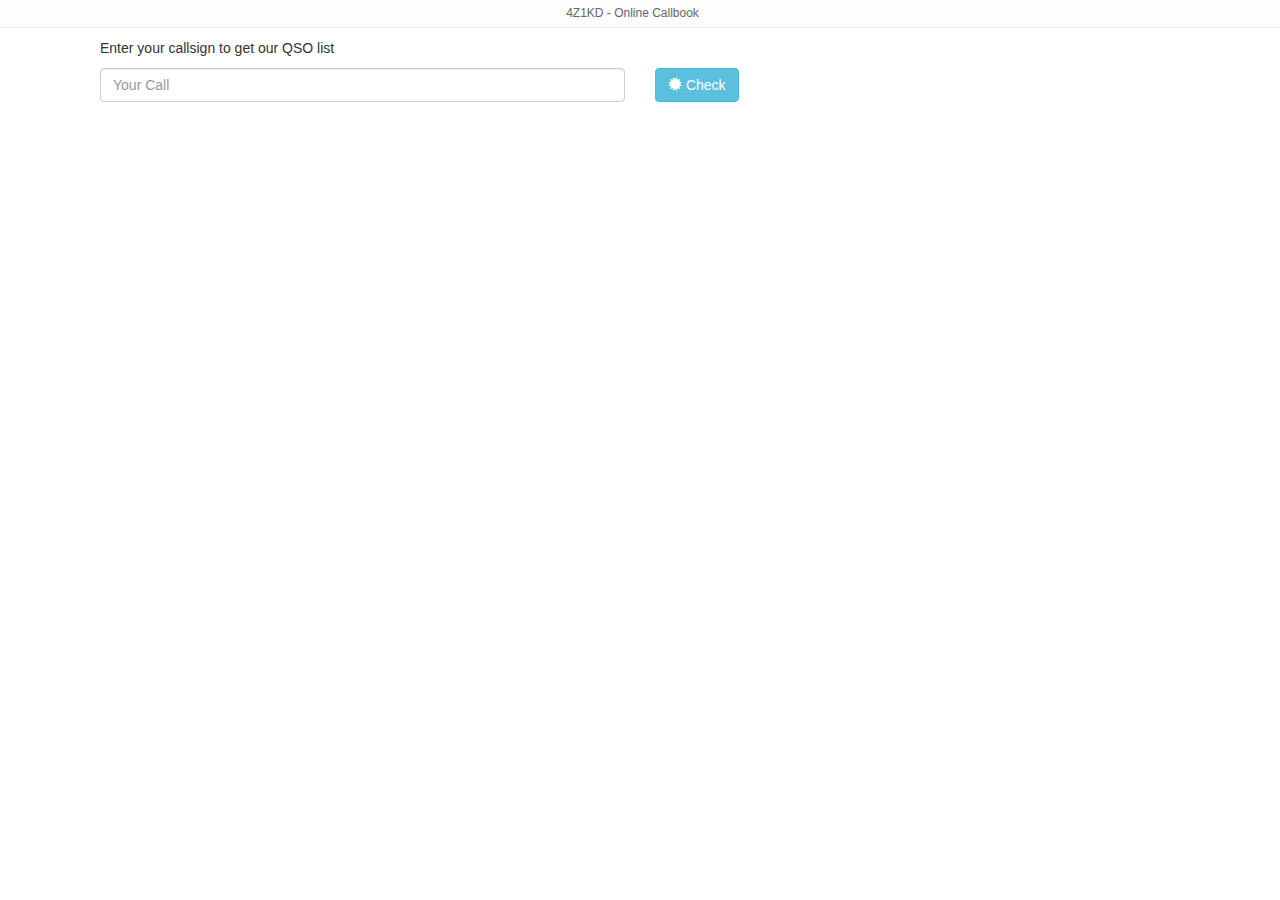
==== commit 3f8156eb: "Setting up the system" ====
--- a/index.html
+++ b/index.html
@@ -10,9 +10,9 @@
     <link rel="apple-touch-startup-image" href="Content/images/ios-startup-image-portrait.png" media="(orientation:portrait)" />
     <link rel="apple-touch-icon" href="Content/images/icon.png" />
     <link rel="icon" href="Content/images/icon.png?v=1.1"> 
-    <title>4X4Trail</title>
+    <title>KDlog</title>
     <!-- Meta -->
-    <meta name="description" content="4X4Trail">
+    <meta name="description" content="KDlog">
     <meta name="author" content="4Z1KD">
 
     <link rel="stylesheet" href="Content/ie10mobile.css" />
@@ -36,7 +36,7 @@
 </head>
 <body>
     <div id="applicationHost"></div>
-
+    <script type="text/javascript" src="Scripts/moment.min.js"></script>
     <script type="text/javascript" src="Scripts/knockout-2.3.0.js"></script>
     <script type="text/javascript" src="assets/plugins/jquery-1.10.2.min.js"></script>
     <script type="text/javascript" src="assets/plugins/jquery-migrate-1.2.1.min.js"></script>
--- a/assets/css/app.css
+++ b/assets/css/app.css
@@ -35,11 +35,4 @@
     background-color: #455A17;
     border-color: white;
     
-}
-body
-{
-    background-image:url(../img/INT_Marker_icon.png);
-    background-color:rgba(0, 0, 0, 0.5);
-    background-repeat:repeat;
-    
 }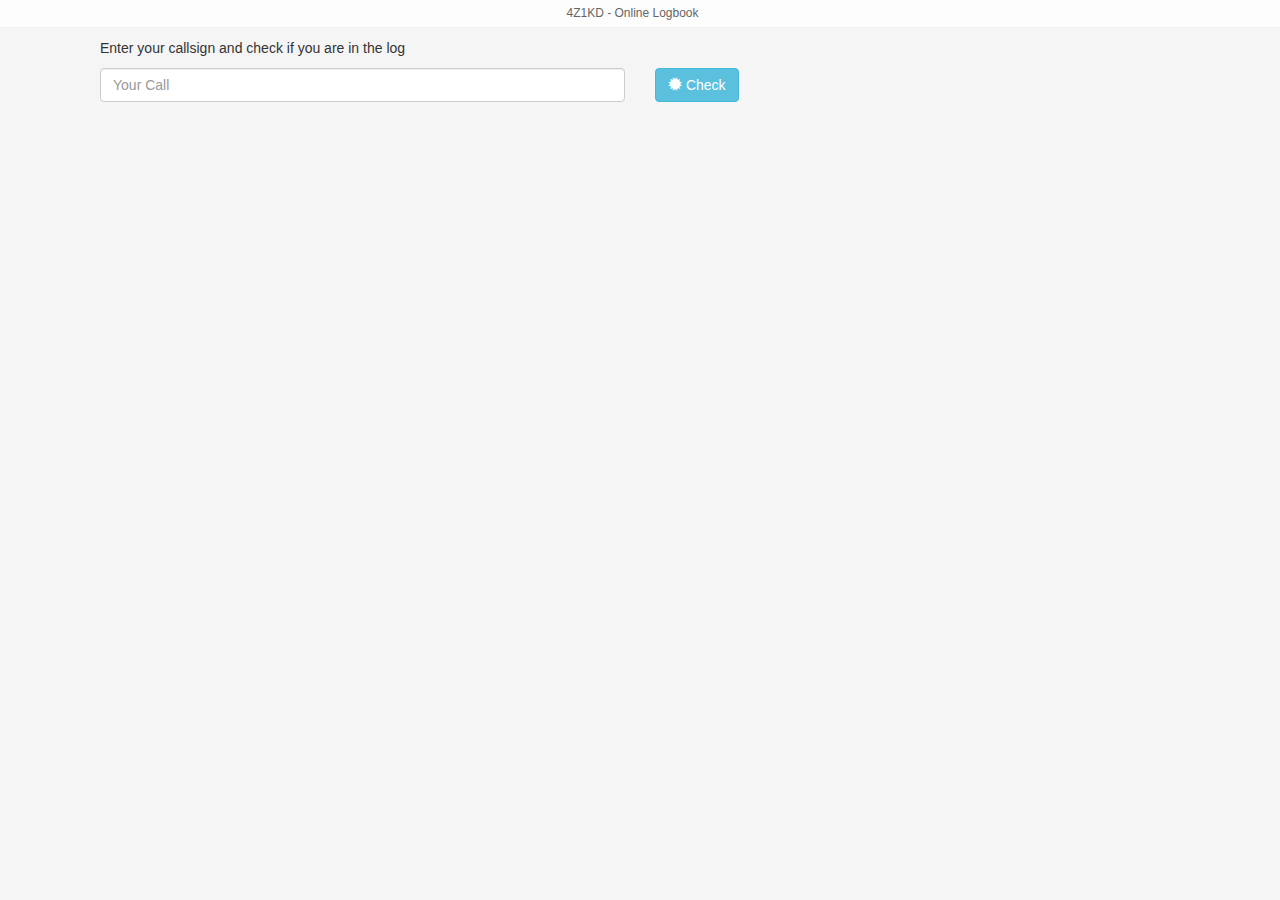
==== commit 700e3ec5: "'Enter' event, minor phrasing changes" ====
--- a/index.html
+++ b/index.html
@@ -36,6 +36,7 @@
 </head>
 <body>
     <div id="applicationHost"></div>
+    <script type="text/javascript" src="Scripts/jwerty.js"></script>
     <script type="text/javascript" src="Scripts/moment.min.js"></script>
     <script type="text/javascript" src="Scripts/knockout-2.3.0.js"></script>
     <script type="text/javascript" src="assets/plugins/jquery-1.10.2.min.js"></script>
--- a/assets/css/app.css
+++ b/assets/css/app.css
@@ -35,4 +35,7 @@
     background-color: #455A17;
     border-color: white;
     
+}
+body {
+    background-color: #f5f5f5 !important;
 }